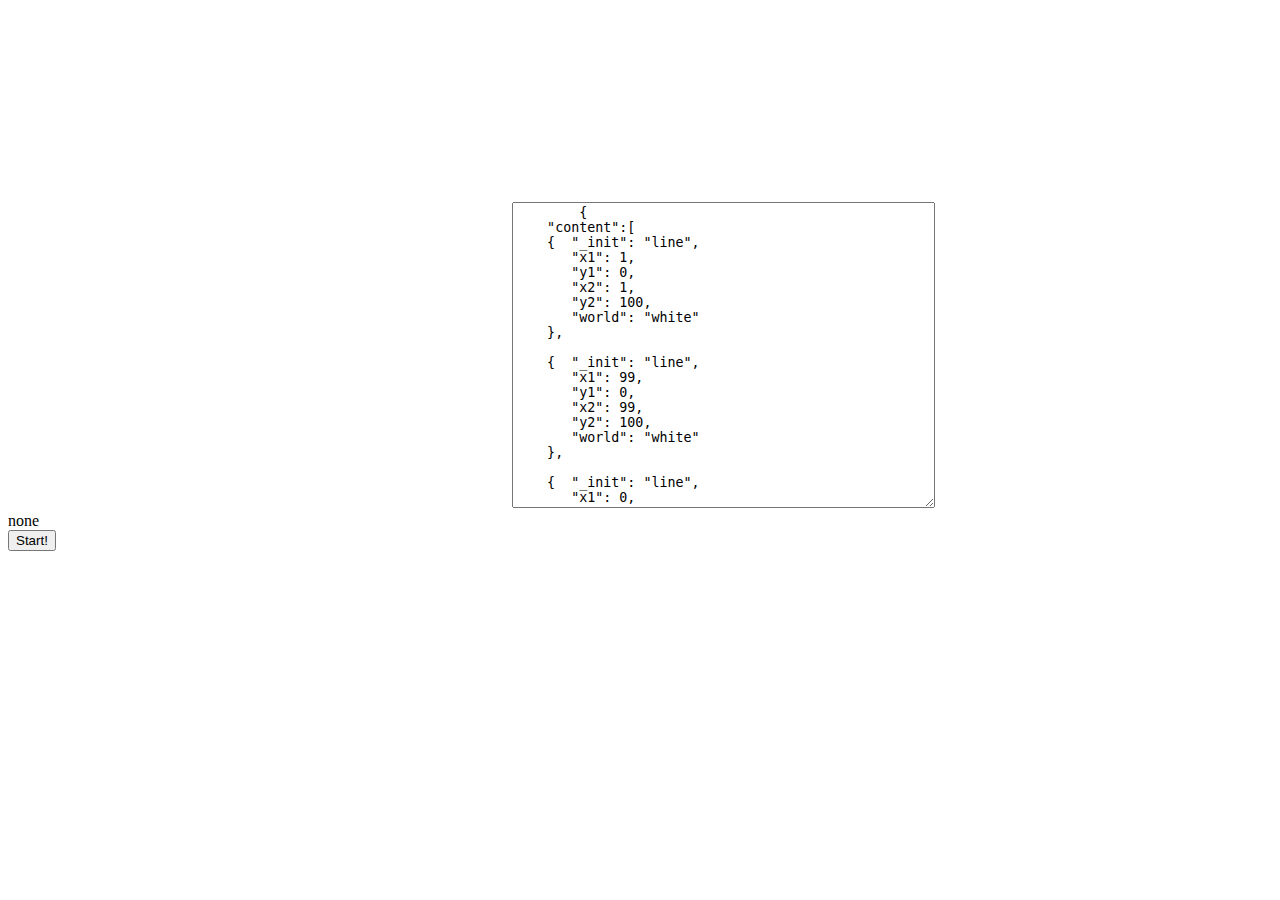
==== index.html @ 23dab077 "leveldesigner1" ====
<html>
  <head>
    <title>Plasma Gun</title>
	<meta name="viewport" content="width=device-width, initial-scale=1.0; maximum-scale=1.0; user-scalable=0;">
	<link rel="stylesheet" type="text/css" href="plasmagun.css">
  </head>
  <body>
  	<canvas id=myCanvas width=500 height=500 ></canvas>
	<textarea id=levelCode rows=20 cols=50 oninput="updateBoard()">	{
    "content":[
    {  "_init": "line",
       "x1": 1,
       "y1": 0,
       "x2": 1,
       "y2": 100,
       "world": "white"
    },

    {  "_init": "line",
       "x1": 99,
       "y1": 0,
       "x2": 99,
       "y2": 100,
       "world": "white"
    },

    {  "_init": "line",
       "x1": 0,
       "y1": 1,
       "x2": 100,
       "y2": 1,
       "world": "white"
    },

    {  "_init": "line",
       "x1": 0,
       "y1": 99,
       "x2": 100,
       "y2": 99,
       "world": "white"
    },
    {  "_init": "barrier",
       "x1": 80,
       "y1": 20,
       "x2": 20,
       "y2": 50,
       "world": "blue"
    },
	{  "_init": "ball",
       "x": 90,
       "y": 90,
       "vx": -50,
       "vy": -10,
       "world": "red"
    }


  ]
}</textarea>
<div id=parseStatus>none</div>
<button onclick="start()">Start!</button>
  </body>
   
  <script src="util.js"></script>  
  <script src="game.js"></script>  
  <script src="gamestatics.js"></script>  
  <script src="ball.js"></script>  
</html>
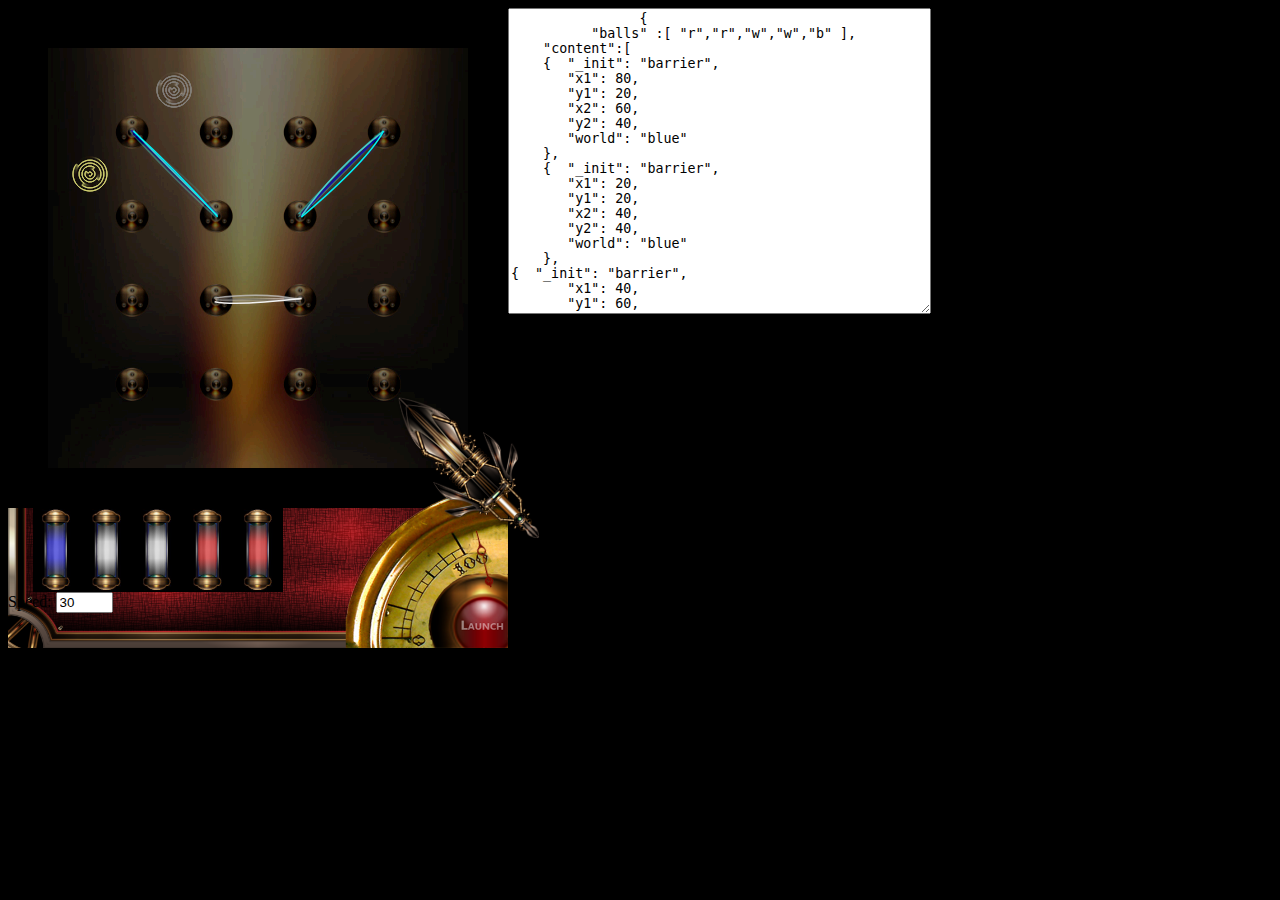
==== commit 19b7a403: "good controls mostly - ammo" ====
--- a/index.html
+++ b/index.html
@@ -4,65 +4,87 @@
 	<meta name="viewport" content="width=device-width, initial-scale=1.0; maximum-scale=1.0; user-scalable=0;">
 	<link rel="stylesheet" type="text/css" href="plasmagun.css">
   </head>
-  <body>
-  	<canvas id=myCanvas width=500 height=500 ></canvas>
-	<textarea id=levelCode rows=20 cols=50 oninput="updateBoard()">	{
+  <body onload="start()">
+    <div id=playarea>
+	<div id=boardarea>
+	<div id=overlay></div>	
+  	<img src="image/gun.png" id=gun>
+  	<div id=gamecanvasframe>
+	<canvas id=gamecanvas onmousedown="aimDown(event)" onmouseup="aimUp(event)"  onmousemove="aimDrag(event)" onmouseout="aimUp(event)"></canvas>
+	</div>
+	</div>
+<div id=ctlarea>
+<div id=ammodisplay>
+<div id=ammoslider>
+<div class=ammoframe><img src="image/ammocover.png"></div>
+<div class=ammoframe><img src="image/ammocover.png"></div>
+<div class=ammoframe><img src="image/ammocover.png"></div>
+<div class=ammoframe><img src="image/ammocover.png"></div>
+<div class=ammoframe><img src="image/ammocover.png"></div>
+<div class=ammoframe><img src="image/ammocover.png"></div>
+<div class=ammoframe><img src="image/ammocover.png"></div>
+<div class=ammoframe><img src="image/ammocover.png"></div>
+<div class=ammoframe><img src="image/ammocover.png"></div>
+</div>
+</div>
+Speed: <input type="text" id=speedctl size="4" value="30">
+<img onclick="fireGun()" id=firebutton src="image/firebutton.png">	
+<img id=spdneedle src="image/needle.png">	
+
+</div>
+</div>
+<div id=editor>
+	<textarea id=levelCode rows=20 cols=50 oninput="updateBoard()">		{
+	  "balls" :[ "r","r","w","w","b" ],
     "content":[
-    {  "_init": "line",
-       "x1": 1,
-       "y1": 0,
-       "x2": 1,
-       "y2": 100,
-       "world": "white"
-    },
-
-    {  "_init": "line",
-       "x1": 99,
-       "y1": 0,
-       "x2": 99,
-       "y2": 100,
-       "world": "white"
-    },
-
-    {  "_init": "line",
-       "x1": 0,
-       "y1": 1,
-       "x2": 100,
-       "y2": 1,
-       "world": "white"
-    },
-
-    {  "_init": "line",
-       "x1": 0,
-       "y1": 99,
-       "x2": 100,
-       "y2": 99,
-       "world": "white"
-    },
     {  "_init": "barrier",
        "x1": 80,
        "y1": 20,
-       "x2": 20,
-       "y2": 50,
+       "x2": 60,
+       "y2": 40,
        "world": "blue"
     },
-	{  "_init": "ball",
-       "x": 90,
-       "y": 90,
+    {  "_init": "barrier",
+       "x1": 20,
+       "y1": 20,
+       "x2": 40,
+       "y2": 40,
+       "world": "blue"
+    },
+{  "_init": "barrier",
+       "x1": 40,
+       "y1": 60,
+       "x2": 60,
+       "y2": 60,
+       "world": "white"
+    },
+	{  "_init": "target",
+       "x": 10,
+       "y": 30,
        "vx": -50,
        "vy": -10,
        "world": "red"
+    },
+    {  "_init": "target",
+       "x": 30,
+       "y": 10,
+       "vx": -50,
+       "vy": -10,
+       "world": "white"
     }
 
 
   ]
 }</textarea>
 <div id=parseStatus>none</div>
-<button onclick="start()">Start!</button>
+</div>
+<img src="image/back1.jpg" class=resource id=backdrop> 
+
   </body>
    
   <script src="util.js"></script>  
   <script src="game.js"></script>  
   <script src="gamestatics.js"></script>  
   <script src="ball.js"></script>  
+  <script src="target.js"></script>  
 </html>--- a/plasmagun.css
+++ b/plasmagun.css
@@ -0,0 +1,112 @@
+img.resource
+{
+  display:none;
+}
+
+body
+{
+background: #000;
+}
+
+#playarea
+{
+  float:left;
+  height: 100%;
+}
+
+#overlay
+{
+  position: absolute;
+  background-image: url("image/frame.png");
+  background-color: rgba(0,0,0,.05);
+  background-size: 100% 100%;
+  width:100%;
+  height:100%;
+  z-index: 100;
+  pointer-events: none;
+}
+
+#boardarea
+{
+  width:500px;
+  height:500px;
+  position: relative;
+}
+
+#gun
+{
+  position:absolute;
+  z-index: 2000;
+  width:40%;
+  height:20%;
+  bottom: 40px;
+  right: 40px;
+  pointer-events: none;
+}
+
+#gamecanvasframe
+{
+  z-index: 1;
+  position:relative;
+  padding: 40px;
+  
+}
+#gamecanvas
+{
+   width:  100%;
+}
+
+#ctlarea
+{
+  height: 140px;
+  position: relative;
+  background-image: url("image/ctlframe.png");
+  background-size: 100% 100%;
+}
+
+#firebutton {
+  height:120%;
+  position: absolute;
+  bottom:0;
+  right:0;
+}
+
+#spdneedle {
+  height:180%;
+  position: absolute;
+  bottom:0;
+  right:0;
+  transform: translate(50%,50%) rotate(-15deg);  
+}
+
+#ammodisplay
+{
+  position: relative;
+  width: 50%;
+  height: 60%;  
+  margin-left:5%;
+  overflow: hidden;  
+}
+
+#ammoslider
+{
+  position: relative;
+  width: 250%;
+  height: 100%;      
+  background: #000;
+}
+
+
+.ammoframe
+{
+  height: 100%;  
+  background: #C00;
+  position: relative;
+  float:right;
+}
+
+.ammoframe img
+{
+  height: 100%;  
+  
+}
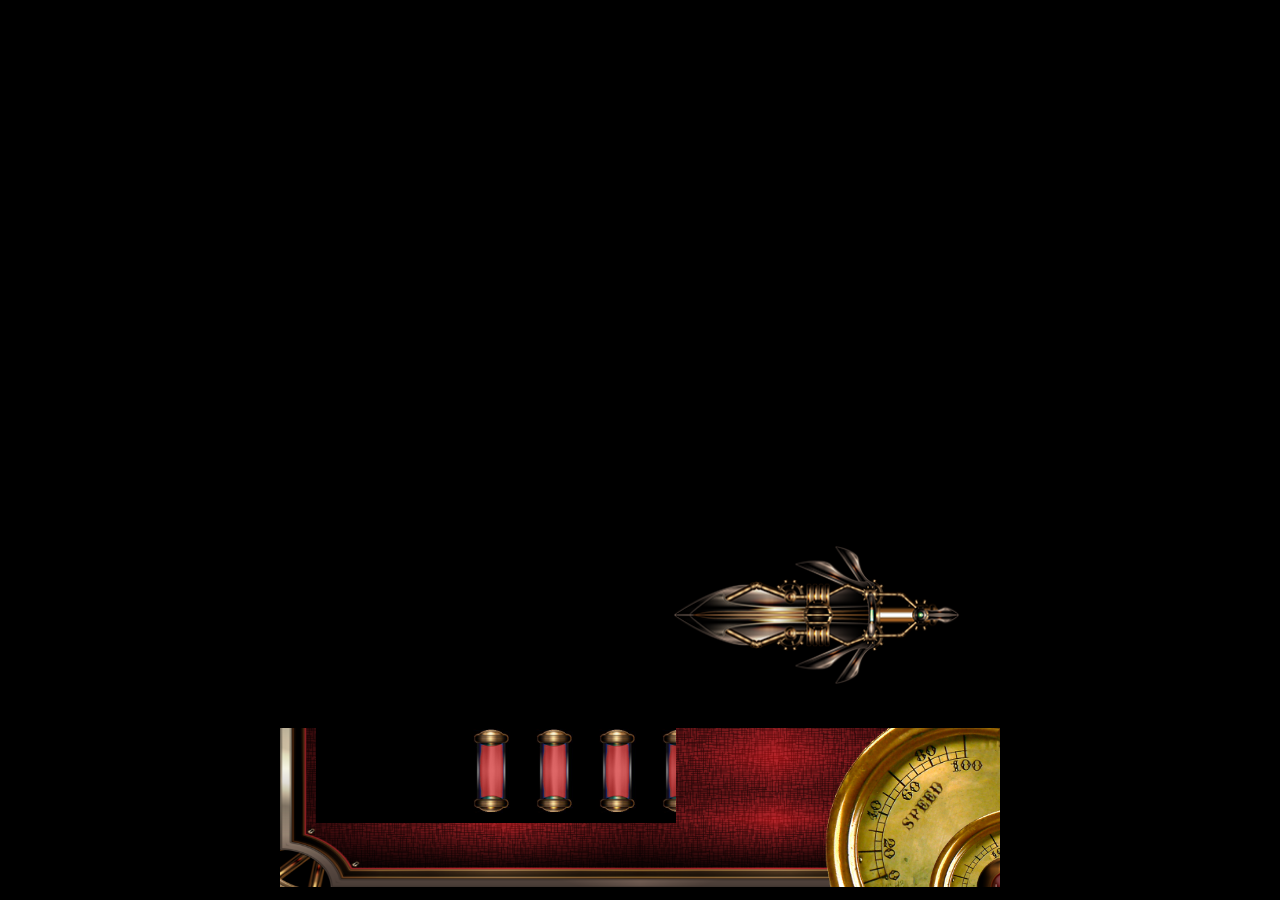
==== commit 7a640f04: "levels" ====
--- a/index.html
+++ b/index.html
@@ -1,15 +1,62 @@
 <html>
   <head>
-    <title>Plasma Gun</title>
+    <title>Phase Ball</title>
 	<meta name="viewport" content="width=device-width, initial-scale=1.0; maximum-scale=1.0; user-scalable=0;">
 	<link rel="stylesheet" type="text/css" href="plasmagun.css">
   </head>
   <body onload="start()">
-    <div id=playarea>
+  
+<div id=editor>
+	<textarea id=levelCode rows=20 cols=50 oninput="fitBoard()">	{
+	  "balls" :[ "r","r","w","w","b" ],
+    "content":[
+    {  "_init": "barrier",
+       "x1": 80,
+       "y1": 20,
+       "x2": 60,
+       "y2": 40,
+       "world": "blue"
+    },
+    {  "_init": "barrier",
+       "x1": 20,
+       "y1": 20,
+       "x2": 40,
+       "y2": 40,
+       "world": "blue"
+    },
+{  "_init": "barrier",
+       "x1": 40,
+       "y1": 60,
+       "x2": 60,
+       "y2": 60,
+       "world": "white"
+    },
+	{  "_init": "target",
+       "x": 10,
+       "y": 30,
+       "vx": -50,
+       "vy": -10,
+       "world": "red"
+    },
+    {  "_init": "target",
+       "x": 30,
+       "y": 10,
+       "vx": -50,
+       "vy": -10,
+       "world": "white"
+    }
+
+
+  ]
+}	</textarea>
+<div id=parseStatus>none</div>
+</div>
+	<div id=wholespace>
+	<div id=playarea>
 	<div id=boardarea>
 	<div id=overlay></div>	
-  	<img src="image/gun.png" id=gun>
-  	<div id=gamecanvasframe>
+	<img src="image/gun.png" id=gun>
+	<div id=gamecanvasframe>
 	<canvas id=gamecanvas onmousedown="aimDown(event)" onmouseup="aimUp(event)"  onmousemove="aimDrag(event)" onmouseout="aimUp(event)"></canvas>
 	</div>
 	</div>
@@ -25,65 +72,254 @@
 <div class=ammoframe><img src="image/ammocover.png"></div>
 <div class=ammoframe><img src="image/ammocover.png"></div>
 <div class=ammoframe><img src="image/ammocover.png"></div>
-</div>
-</div>
-Speed: <input type="text" id=speedctl size="4" value="30">
+<div class=ammoframe><img src="image/ammocover.png"></div>
+<div class=ammoframe><img src="image/ammocover.png"></div>
+<div class=ammoframe><img src="image/ammocover.png"></div>
+</div>
+</div>
 <img onclick="fireGun()" id=firebutton src="image/firebutton.png">	
+<img id=spddial src="image/spddial.png" onmousedown="spdDown(event)" onmouseup="spdUp(event)"  onmousemove="spdDrag(event)" onmouseout="spdUp(event)">	
 <img id=spdneedle src="image/needle.png">	
-
-</div>
-</div>
-<div id=editor>
-	<textarea id=levelCode rows=20 cols=50 oninput="updateBoard()">		{
-	  "balls" :[ "r","r","w","w","b" ],
-    "content":[
-    {  "_init": "barrier",
-       "x1": 80,
+</div>
+</div>
+</div>
+	
+<img src="image/back1.jpg" class=resource id=backdrop> 
+
+<div id=lev1 class=leveldef>
+	{
+	  "balls" :[ "w","w","w","w","w","w","w" ],
+    "content":[
+    {  "_init": "barrier",
+       "x1": 60,
        "y1": 20,
        "x2": 60,
        "y2": 40,
-       "world": "blue"
+       "world": "white"
     },
     {  "_init": "barrier",
        "x1": 20,
+       "y1": 40,
+       "x2": 60,
+       "y2": 40,
+       "world": "white"
+    },
+	{  "_init": "target",
+       "x": 40,
+       "y": 60,
+       "world": "blue"
+    },
+    {  "_init": "target",
+       "x": 30,
+       "y": 10,
+       "world": "blue"
+    }, {  "_init": "target",
+       "x": 80,
+       "y": 50,
+       "world": "blue"
+    },
+ {  "_init": "target",
+       "x": 20,
+       "y": 80,
+       "world": "blue"
+    }
+
+
+
+  ]
+}	
+</div>
+
+<div id=lev2 class=leveldef>
+	{
+	  "balls" :[ "w","w","w","w","w","w","w" ],
+    "content":[
+    {  "_init": "barrier",
+       "x1": 60,
+       "y1": 20,
+       "x2": 60,
+       "y2": 60,
+       "world": "white"
+    },
+    {  "_init": "barrier",
+       "x1": 40,
        "y1": 20,
        "x2": 40,
-       "y2": 40,
+       "y2": 60,
+       "world": "white"
+    },
+
+    {  "_init": "barrier",
+       "x1": 40,
+       "y1": 80,
+       "x2": 60,
+       "y2": 60,
+       "world": "white"
+    },
+
+   {"_init": "barrier",
+       "x1": 60,
+       "y1": 0,
+       "x2": 40,
+       "y2": 20,
+       "world": "white"
+    },
+	{  "_init": "target",
+       "x": 80,
+       "y": 60,
+       "world": "red"
+    },
+    {  "_init": "target",
+       "x": 50,
+       "y": 50,
+       "world": "red"
+    }, {  "_init": "target",
+       "x": 50,
+       "y": 30,
+       "world": "red"
+    },
+ {  "_init": "target",
+       "x": 20,
+       "y": 70,
+       "world": "red"
+    }
+
+
+
+  ]
+}	
+</div>
+<div id=lev3 class=leveldef>
+	{
+	  "balls" :[ "b","r","b","r","b","r"],
+    "content":[
+	{  "_init": "target",
+       "x": 20,
+       "y": 30,
+       "world": "red"
+    },
+    {  "_init": "target",
+       "x": 82,
+       "y": 35,
+       "world": "red"
+    }, {  "_init": "target",
+       "x": 50,
+       "y": 30,
+       "world": "blue"
+    },
+ {  "_init": "target",
+       "x": 50,
+       "y": 70,
+       "world": "blue"
+    }
+  ]
+}	
+</div>
+<div id=lev4 class=leveldef>
+	{
+	  "balls" :[ "r","b","w","r","b","w","r","b","w" ],
+    "content":[
+    {  "_init": "barrier",
+       "x1": 20,
+       "y1": 20,
+       "x2": 60,
+       "y2": 20,
+       "world": "blue"
+    },
+    {  "_init": "barrier",
+       "x1": 20,
+       "y1": 20,
+       "x2": 20,
+       "y2": 60,
        "world": "blue"
     },
 {  "_init": "barrier",
-       "x1": 40,
+       "x1": 60,
        "y1": 60,
-       "x2": 60,
-       "y2": 60,
-       "world": "white"
-    },
-	{  "_init": "target",
+       "x2": 20,
+       "y2": 60,
+       "world": "red"
+    },
+{  "_init": "barrier",
+       "x1": 60,
+       "y1": 20,
+       "x2": 60,
+       "y2": 60,
+       "world": "red"
+    },
+	{  "_init": "target",
+       "x": 50,
+       "y": 30,
+       "world": "red"
+    },
+    {  "_init": "target",
+       "x": 30,
+       "y": 50,
+       "world": "red"
+    }
+,	{  "_init": "target",
        "x": 10,
        "y": 30,
-       "vx": -50,
-       "vy": -10,
-       "world": "red"
+       "world": "blue"
     },
     {  "_init": "target",
        "x": 30,
        "y": 10,
-       "vx": -50,
-       "vy": -10,
-       "world": "white"
-    }
-
-
-  ]
-}</textarea>
-<div id=parseStatus>none</div>
-</div>
-<img src="image/back1.jpg" class=resource id=backdrop> 
+       "world": "blue"
+    }
+
+
+  ]
+}	
+</div>
+<div id=lev5 class=leveldef>
+	{
+	  "balls" :[ "brb","brb","brb","brb","brb","brb"],
+    "content":[
+    {  "_init": "barrier",
+       "x1": 0,
+       "y1": 60,
+       "x2": 60,
+       "y2": 0,
+       "world": "blue"
+    },
+    {  "_init": "barrier",
+       "x1": 0,
+       "y1": 100,
+       "x2": 100,
+       "y2": 0,
+       "world": "red"
+    },
+	{  "_init": "target",
+       "x": 40,
+       "y": 40,
+       "world": "white"
+    },
+ 	{  "_init": "target",
+       "x": 10,
+       "y": 30,
+       "world": "white"
+    },
+    {  "_init": "target",
+       "x": 30,
+       "y": 10,
+       "world": "white"
+    }
+
+
+  ]
+}	
+</div>
+<div id=lev6 class=leveldef>
+</div>
+
 
   </body>
    
   <script src="util.js"></script>  
   <script src="game.js"></script>  
+  <script src="control.js"></script>  
+  <script src="controls.js"></script>  
   <script src="gamestatics.js"></script>  
   <script src="ball.js"></script>  
   <script src="target.js"></script>  
--- a/plasmagun.css
+++ b/plasmagun.css
@@ -7,10 +7,16 @@
 {
 background: #000;
 }
-
+#wholespace
+{
+  width:100%;
+  height: 100%;
+}
 #playarea
 {
-  float:left;
+  margin-left:auto;
+  margin-right:auto;
+  width: 200px;
   height: 100%;
 }
 
@@ -28,8 +34,8 @@
 
 #boardarea
 {
-  width:500px;
-  height:500px;
+  width:100%;
+  height:200px;
   position: relative;
 }
 
@@ -58,13 +64,23 @@
 
 #ctlarea
 {
-  height: 140px;
+  height: 18%;
   position: relative;
   background-image: url("image/ctlframe.png");
   background-size: 100% 100%;
+  overflow:hidden;
 }
 
 #firebutton {
+  height: 60%;
+  position: absolute;
+  bottom:-8%;
+  right:-3%;
+  z-index:1000;
+}
+
+
+#spddial {
   height:120%;
   position: absolute;
   bottom:0;
@@ -72,11 +88,11 @@
 }
 
 #spdneedle {
-  height:180%;
+  height:20%;
   position: absolute;
   bottom:0;
   right:0;
-  transform: translate(50%,50%) rotate(-15deg);  
+  pointer-events: none;  
 }
 
 #ammodisplay
@@ -96,10 +112,16 @@
   background: #000;
 }
 
+#editor {
+float:right;
+background: #ccf;
+display: none;
+}
 
 .ammoframe
 {
-  height: 100%;  
+  height: 90%;  
+  width: 7%;
   background: #C00;
   position: relative;
   float:right;
@@ -108,5 +130,10 @@
 .ammoframe img
 {
   height: 100%;  
-  
+  width: 100%;
+  display: inline;  
 }
+
+.leveldef {
+  display:none;
+}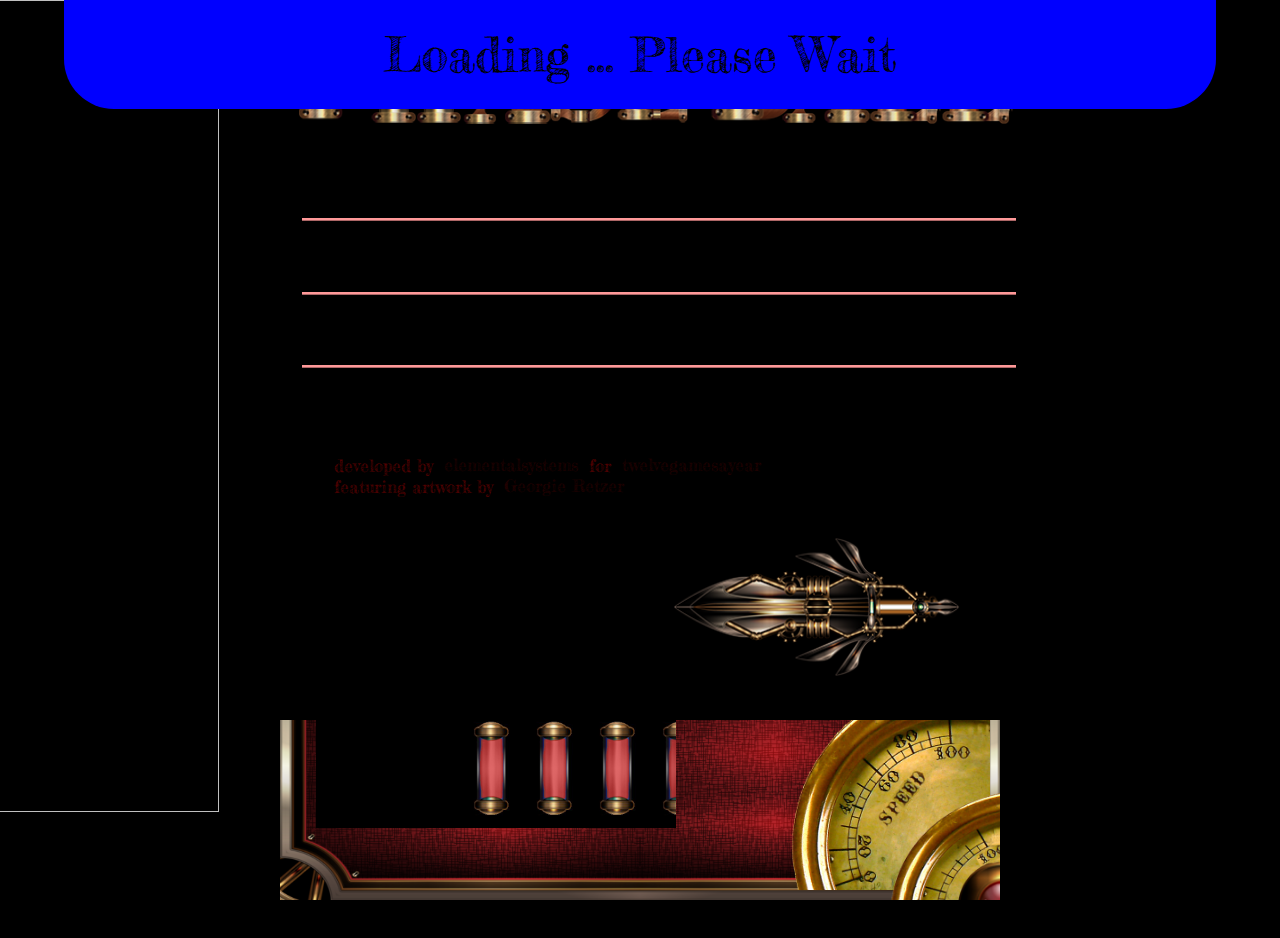
==== commit 9e142f95: "new displays and some new levels" ====
--- a/index.html
+++ b/index.html
@@ -1,13 +1,14 @@
 <html>
   <head>
     <title>Phase Ball</title>
-	<meta name="viewport" content="width=device-width, initial-scale=1.0; maximum-scale=1.0; user-scalable=0;">
+	<meta name="viewport" content="width=device-width, initial-scale=1, maximum-scale=1, user-scalable=0">
+    <link href='http://fonts.googleapis.com/css?family=Fredericka+the+Great' rel='stylesheet' type='text/css'>
 	<link rel="stylesheet" type="text/css" href="plasmagun.css">
   </head>
-  <body onload="start()">
+  <body onload="start()" onresize="fitBoard()">
   
 <div id=editor>
-	<textarea id=levelCode rows=20 cols=50 oninput="fitBoard()">	{
+	<textarea id=levelCode rows=30 cols=30 oninput="editorUpdate()">	{
 	  "balls" :[ "r","r","w","w","b" ],
     "content":[
     {  "_init": "barrier",
@@ -17,32 +18,10 @@
        "y2": 40,
        "world": "blue"
     },
-    {  "_init": "barrier",
-       "x1": 20,
-       "y1": 20,
-       "x2": 40,
-       "y2": 40,
-       "world": "blue"
-    },
-{  "_init": "barrier",
-       "x1": 40,
-       "y1": 60,
-       "x2": 60,
-       "y2": 60,
-       "world": "white"
-    },
-	{  "_init": "target",
-       "x": 10,
-       "y": 30,
-       "vx": -50,
-       "vy": -10,
-       "world": "red"
-    },
-    {  "_init": "target",
+    
+	{  "_init": "target",
        "x": 30,
        "y": 10,
-       "vx": -50,
-       "vy": -10,
        "world": "white"
     }
 
@@ -52,12 +31,89 @@
 <div id=parseStatus>none</div>
 </div>
 	<div id=wholespace>
-	<div id=playarea>
+	<div id=hinttext>
+	Loading ... Please Wait
+	</div>
+	<img id=titlelogo src="image/title.png">
+	<div id=levelselector class=overlay>	
+	  <div id=chapter0 class='chapter active'>
+	  <img id=titlelogoh src="image/title_h.png">
+	  <p/>	  
+	  <a class=chaplink href="javascript:void(0)" onclick="showChapter(1);"><span>1 Schooling</span><span class="subdesc">Learn to play</span></a>
+	  <a class=chaplink href="javascript:void(0)" onclick="showChapter(2);"><span>2 Exploration</span><span class="subdesc">Tour the problem space</span></a>
+	  <a class=chaplink href="javascript:void(0)" onclick="showChapter(3);"><span>3 Hardship</span><span class="subdesc">Some tough levels</span></a>	  
+	  <p/>
+	  <p/>
+	  <p/>
+	  <p/>
+	  <p/>
+	  <p/>
+	  
+	  <div id=credits> 
+	  <div>developed by <a href='http://elementalsystems.co.za' target="_blank">elementalsystems</a> for <a href='http://twelvegamesayear.blogspot.com/' target="_blank">twelvegamesayear</a> </div>
+	  <div> featuring artwork by <a href='http://illustratorg.deviantart.com/' target="_blank">Georgie Retzer</a></div>
+	  </div>
+	  
+	</div>
+	<div id=chapter1 class='chapter'>
+	  <h1>Schooling</h1>
+	  <a class=levlink href="javascript:void(0)" onclick="startLevel(11);">1.1 Targets</a>
+	  <a class=levlink href="javascript:void(0)" onclick="startLevel(12);">1.2 Thread the Needle</a>
+	  <a class=levlink  href="javascript:void(0)" onclick="startLevel(13);">1.3 Colour Phase</a>
+	  <a class=levlink  href="javascript:void(0)" onclick="startLevel(14);">1.4 Colour Lore</a>
+	  <a class=levlink  href="javascript:void(0)" onclick="startLevel(15);">1.5 Timing Matters</a>
+	  <a class=levlink  href="javascript:void(0)" onclick="startLevel(16);">1.6 Cruise Control</a>
+	  <a class=levlink  href="javascript:void(0)" onclick="startLevel(17);">1.7 Coloured Stripes</a>	  
+	  <a class=levlink  href="javascript:void(0)" onclick="startLevel(18);">1.8 ???</a>
+	  <a class=levlink  href="javascript:void(0)" onclick="startLevel(19);">1.9 ???</a>
+	  
+	  <p/>
+	  <a id=mainmenu href="javascript:void(0)" onclick="showChapter(0);">Main Menu</a>	  	  
+	</div>
+	<div id=chapter2 class='chapter'>
+	  <h1>Exploration</h1>
+	  <a id=lev1link class=levlink href="javascript:void(0)" onclick="startLevel(21);">2.1 Maze</a>
+	  <a id=lev1link class=levlink href="javascript:void(0)" onclick="startLevel(22);">2.2 Swordplay</a>	  
+	  <a id=lev1link class=levlink href="javascript:void(0)" onclick="startLevel(23);">2.3 ???</a>	  
+	  <a id=lev1link class=levlink href="javascript:void(0)" onclick="startLevel(24);">2.4 Time Tunnel</a>	  
+	  <a id=lev1link class=levlink href="javascript:void(0)" onclick="startLevel(25);">2.5 Wall Hue</a>	  
+	  <a id=lev1link class=levlink href="javascript:void(0)" onclick="startLevel(26);">2.6 Locked Room</a>	  
+	  <a id=lev1link class=levlink href="javascript:void(0)" onclick="startLevel(27);">2.7 ???</a>	  
+	  <a id=lev1link class=levlink href="javascript:void(0)" onclick="startLevel(28);">2.8 Grid Colours</a>	  
+	  <a id=lev1link class=levlink href="javascript:void(0)" onclick="startLevel(29);">2.9 The Cage</a>	  
+	  <p/>
+	  <a id=mainmenu href="javascript:void(0)" onclick="showChapter(0);">Main Menu</a>	  	  
+	</div>
+	<div id=chapter3 class='chapter'>
+	  <h1>Hardship</h1>
+	  <a id=lev1link class=levlink href="javascript:void(0)" onclick="startLevel(31);">3.1 ???</a>
+	  <a id=lev1link class=levlink href="javascript:void(0)" onclick="startLevel(32);">3.2 ???</a>	  
+	  <a id=lev1link class=levlink href="javascript:void(0)" onclick="startLevel(33);">3.3 ???</a>	  
+	  <a id=lev1link class=levlink href="javascript:void(0)" onclick="startLevel(34);">3.4 ???</a>	  
+	  <a id=lev1link class=levlink href="javascript:void(0)" onclick="startLevel(35);">3.5 ???</a>	  
+	  <a id=lev1link class=levlink href="javascript:void(0)" onclick="startLevel(36);">3.6 ???</a>	  
+	  <a id=lev1link class=levlink href="javascript:void(0)" onclick="startLevel(37);">3.7 ???</a>	  
+	  <a id=lev1link class=levlink href="javascript:void(0)" onclick="startLevel(38);">3.8 ???</a>	  
+	  <a id=lev1link class=levlink href="javascript:void(0)" onclick="startLevel(39);">3.9 ???</a>	  
+	  <p/>
+	  <a id=mainmenu href="javascript:void(0)" onclick="showChapter(0);">Main Menu</a>	  	  
+	</div>
+	</div>
+	<div id=gamesummary class="overlay hidden">	
+	  <h2>Level Over</h2>
+	  <h2 id=gs_result>Completed with 4 Balls.</h2>
+	  <h2 id=gs_medal> You got a Gold Medal </h2>
+	  <h3 id=gs_nexttarget>Your previous best score is 3 (Gold Medal)</h3>
+	  <a id=replay  href="javascript:void(0)" onclick="startLevel(levNumber);">Replay Level</a>
+	  <a id=levmenu href="javascript:void(0)" onclick="showChapter(Math.floor(levNumber/10));">Level Menu</a>	  	  
+	  <a id=mainmenu href="javascript:void(0)" onclick="showChapter(0);">Main Menu</a>	  	  
+	</div>
+	<div id=playarea>	
 	<div id=boardarea>
 	<div id=overlay></div>	
 	<img src="image/gun.png" id=gun>
 	<div id=gamecanvasframe>
-	<canvas id=gamecanvas onmousedown="aimDown(event)" onmouseup="aimUp(event)"  onmousemove="aimDrag(event)" onmouseout="aimUp(event)"></canvas>
+	<canvas id=gamecanvas onmousedown="aimDown(event)" onmouseup="aimUp(event)"  onmousemove="aimDrag(event)" onmouseout="aimUp(event)" ontouchstart="aimDown(event)" ontouchend="aimUp(event)"  ontouchmove="aimDrag(event)" ontouchcancel="aimUp(event)"></canvas>
 	</div>
 	</div>
 <div id=ctlarea>
@@ -78,7 +134,7 @@
 </div>
 </div>
 <img onclick="fireGun()" id=firebutton src="image/firebutton.png">	
-<img id=spddial src="image/spddial.png" onmousedown="spdDown(event)" onmouseup="spdUp(event)"  onmousemove="spdDrag(event)" onmouseout="spdUp(event)">	
+<img id=spddial src="image/spddial.png" onmousedown="spdDown(event)" onmouseup="spdUp(event)"  onmousemove="spdDrag(event)" onmouseout="spdUp(event)" ontouchstart="spdDown(event)" ontouchend="spdUp(event)"  ontouchmove="spdDrag(event)" ontouchcancel="spdUp(event)">	
 <img id=spdneedle src="image/needle.png">	
 </div>
 </div>
@@ -86,9 +142,17 @@
 	
 <img src="image/back1.jpg" class=resource id=backdrop> 
 
-<div id=lev1 class=leveldef>
+<div id=lev11 class=leveldef>
 	{
 	  "balls" :[ "w","w","w","w","w","w","w" ],
+	  "medals":[ 1 ,2 ,4],
+	  "hints" :{
+	    "start": ["Aim the cannon in the bottom right by touching anywhere on the game board"],
+		"aim":  ["The idea is to hit all the rotating targets with a phase ball.","Press the Launch button in the bottom right corner to fire a Phase Ball"],
+		"fire": [""],
+		"targethit": ["That is the idea; now hit the rest of the targets","Just a few targets more to go...",""],
+		"firecomplete": ["You must hit all the targets with as few balls as possible.", "" , "You can limited your ammunition to the left.",""]
+	  },
     "content":[
     {  "_init": "barrier",
        "x1": 60,
@@ -130,9 +194,15 @@
 }	
 </div>
 
-<div id=lev2 class=leveldef>
+<div id=lev12 class=leveldef>
 	{
-	  "balls" :[ "w","w","w","w","w","w","w" ],
+	  "balls" :[ "w","w","w","w","w","w" ],
+	  "medals":[ 1 ,2 ,4],
+	  "hints" :{
+	    "start": ["Use the barriers and edges to boune the plasma ball."],
+		"aim":  ["","Touch the playing area far from the gun for a more accurate aim.",""],
+		"fire": [""]
+	  },
     "content":[
     {  "_init": "barrier",
        "x1": 60,
@@ -189,9 +259,17 @@
   ]
 }	
 </div>
-<div id=lev3 class=leveldef>
+<div id=lev13 class=leveldef>
 	{
 	  "balls" :[ "b","r","b","r","b","r"],
+	  "medals":[ 2 ,3 ,4],
+	  
+	  "hints" :{
+	    "start": ["Colours matter; red objects only interact with red objects; blue with blue."],
+		"aim":  ["So you can only hit blue targets with a blue ball",""],
+		"fire": [""],
+		"firecomplete": ["You can see the next colour balls coming up in the ammo slider at the bottom.", "" ]
+	  },
     "content":[
 	{  "_init": "target",
        "x": 20,
@@ -215,9 +293,16 @@
   ]
 }	
 </div>
-<div id=lev4 class=leveldef>
+<div id=lev14 class=leveldef>
 	{
 	  "balls" :[ "r","b","w","r","b","w","r","b","w" ],
+	  "medals":[ 1 ,2 ,5],
+	  
+	  "hints" :{
+	    "start": ["Barriers can be coloured too!"],
+		"aim":  [""],
+		"firecomplete": ["", "" , "White plasma balls interact with all other colours.",""]
+	  },
     "content":[
     {  "_init": "barrier",
        "x1": 20,
@@ -272,22 +357,190 @@
   ]
 }	
 </div>
-<div id=lev5 class=leveldef>
+<div id=lev15 class=leveldef>
 	{
-	  "balls" :[ "brb","brb","brb","brb","brb","brb"],
-    "content":[
-    {  "_init": "barrier",
+	  "balls" :[ "w","w","w","w","w","w" ],
+	  "medals":[ 1 ,2 ,4],
+	  
+	  "hints" :{
+	    "start": ["When you fire the ball can be important."],
+		"aim":  [""]
+	  },
+    "content":[
+    {  "_init": "barrier",
+       "x1": 40,
+       "y1": 20,
+       "x2": 20,
+       "y2": 40,
+       "world": "white",
+"flashpattern": {
+ "on": 1000,
+  "off":1000,
+   "offset": 1000
+}
+    },
+    {  "_init": "barrier",
+       "x1": 40,
+       "y1": 60,
+       "x2": 20,
+       "y2": 40,
+       "world": "white"
+
+    },
+    {  "_init": "barrier",
+       "x1": 80,
+       "y1": 0,
+       "x2": 100,
+       "y2": 20,
+       "world": "blue"
+
+    },
+ {  "_init": "barrier",
+       "x1": 20,
+       "y1": 0,
+       "x2": 0,
+       "y2": 40,
+       "world": "blue"
+
+    },
+{  "_init": "barrier",
        "x1": 0,
-       "y1": 60,
-       "x2": 60,
-       "y2": 0,
-       "world": "blue"
+       "y1": 80,
+       "x2": 20,
+       "y2": 100,
+       "world": "blue"
+
+    },
+    {  "_init": "barrier",
+       "x1": 40,
+       "y1": 20,
+       "x2": 60,
+       "y2": 40,
+       "world": "white"
+    },
+    {  "_init": "barrier",
+       "x1": 40,
+       "y1": 60,
+       "x2": 60,
+       "y2": 40,
+       "world": "white",
+"flashpattern": {
+ "on": 1000, 
+  "off":1000,
+   "offset": 0
+}
+    }, 
+    
+     {  "_init": "target",
+       "x": 40,
+       "y": 40,
+       "world": "white"
+    },
+
+  {  "_init": "target",
+       "x": 20,
+       "y": 20,
+       "world": "white"
+    },
+
+  {  "_init": "target",
+       "x": 50,
+       "y": 10,
+       "world": "white"
+    }
+
+  ]
+}	
+</div>
+
+<div id=lev16 class=leveldef>
+	{
+	  "balls" :[ "w","w","w","w","w","w","w","w" ],
+	  "medals":[ 1 ,2 ,4],	  
+	  "hints" :{
+	    "start": ["You can adjust the launch speed of the ball."],
+		"aim":  ["Touch anywhere on the speed dial around the launch button to set the speed."],
+		"speed": [""]		
+	  },
+      "content":[
+    {  "_init": "barrier",
+       "x1": 20,
+       "y1": 100,
+       "x2": 100,
+       "y2": 20,
+       "world": "white",
+       "flashpattern": {
+         "on":  2000,
+         "off": 1000,
+         "offset": 0
+       }
     },
     {  "_init": "barrier",
        "x1": 0,
        "y1": 100,
        "x2": 100,
        "y2": 0,
+       "world": "white",
+       "flashpattern": {
+         "on":  2000,
+         "off": 1000,
+         "offset": 400
+       }
+    },
+    {  "_init": "barrier",
+       "x1": 80,
+       "y1": 0,
+       "x2": 0,
+       "y2": 80,
+       "world": "white",
+       "flashpattern": {
+         "on":  2000,
+         "off": 1000,
+         "offset": 800
+       }
+    },
+	{  "_init": "target",
+       "x": 30,
+       "y": 10,
+       "world": "white"
+    },
+    {  "_init": "target",
+       "x": 10,
+       "y": 30,
+       "world": "white"
+    },
+    {  "_init": "target",
+       "x": 50,
+       "y": 60,
+       "world": "white"
+    }
+     ]
+}
+</div>
+
+<div id=lev17 class=leveldef>
+	{
+	  "balls" :[ "brb","brb","brb","brb","brb","brb"],
+	  "medals":[ 1 ,2 ,4],	  
+	  "hints" :{
+	    "start": ["Some plasma balls change colour after they launch"],
+		"aim":  ["The speed of the launch will affect where the colour changes happen."],
+		"speed": [""]
+		
+	  },
+    "content":[
+    {  "_init": "barrier",
+       "x1": 0,
+       "y1": 60,
+       "x2": 60,
+       "y2": 0,
+       "world": "blue"
+    },
+    {  "_init": "barrier",
+       "x1": 0,
+       "y1": 100,
+       "x2": 100,
+       "y2": 0,
        "world": "red"
     },
 	{  "_init": "target",
@@ -305,22 +558,560 @@
        "y": 10,
        "world": "white"
     }
+  ]
+}		
+</div>
+
+
+
+
+
+
+
+
+
+<div id=lev21 class=leveldef>
+			{
+	  "balls" :[ "r","r","w","w","b" ],
+	  "medals": [1,2,3],
+    "content":[
+    {  "_init": "barrier",
+       "x1": 80,
+       "y1": 20,
+       "x2": 80,
+       "y2": 40,
+       "world": "white"
+    },
+    {  "_init": "barrier",
+       "x1": 80,
+       "y1": 20,
+       "x2": 20,
+       "y2": 20,
+       "world": "white"
+    },
+    {  "_init": "barrier",
+       "x1": 20,
+       "y1": 60,
+       "x2": 60,
+       "y2": 60,
+       "world": "white"
+    },
+    {  "_init": "barrier",
+       "x1": 90,
+       "y1": 50,
+       "x2": 80,
+       "y2": 60,
+       "world": "white"
+    },
+    {  "_init": "barrier",
+       "x1": 40,
+       "y1": 40,
+       "x2": 0,
+       "y2": 40,
+       "world": "white"
+    },
+    {  "_init": "barrier",
+       "x1": 60,
+       "y1": 80,
+       "x2": 40,
+       "y2": 100,
+       "world": "white"
+    },
+    
+	{  "_init": "target",
+       "x": 50,
+       "y": 80,
+       "world": "white"
+    },
+{  "_init": "target",
+       "x": 90,
+       "y": 20,
+       "world": "white"
+    },
+{  "_init": "target",
+       "x": 50,
+       "y": 30,
+       "world": "white"
+    }
 
 
   ]
 }	
 </div>
-<div id=lev6 class=leveldef>
-</div>
-
+
+<div id=lev22 class=leveldef>
+	{
+	  "balls" :[ "b","b","r","r","b","b","r","r","b","b"],
+"medals":[1,2,3],
+    "content":[
+    {  "_init": "barrier",
+       "x1": 40,
+       "y1": 60,
+       "x2": 60,
+       "y2": 40,
+       "world": "white"
+    },
+    {  "_init": "barrier",
+       "x1": 20,
+       "y1": 20,
+       "x2": 60,
+       "y2": 60,
+       "world": "white"
+    },
+
+    {  "_init": "barrier",
+       "x1": 60,
+       "y1": 0,
+       "x2": 100,
+       "y2": 20,
+       "world": "blue"
+    },
+    {  "_init": "barrier",
+       "x1": 0,
+       "y1": 60,
+       "x2": 20,
+       "y2": 100,
+       "world": "red"
+    },
+    
+	{  "_init": "target",
+       "x": 30,
+       "y": 10,
+       "world": "white"
+    },
+	{  "_init": "target",
+       "x": 10,
+       "y": 30,
+       "world": "white"
+    },
+	{  "_init": "target",
+       "x": 30,
+       "y": 50,
+       "world": "white"
+    }
+
+
+  ]
+}	
+</div>
+<div id=lev24 class=leveldef>
+{
+	  "balls" :[ "w","w","w","w","w","w","w" ],
+	  "medals": [1,2,3],
+    "content":[
+    {  "_init": "barrier",
+       "x1": 40,
+       "y1": 20,
+       "x2": 80,
+       "y2": 60,
+       "world": "white"
+    },
+    {  "_init": "barrier",
+       "x1": 20,
+       "y1": 40,
+       "x2": 60,
+       "y2": 80,
+       "world": "white"
+    },
+    {  "_init": "barrier",
+       "x1": 40,
+       "y1": 20,
+       "x2": 60,
+       "y2": 20,
+       "world": "white"
+    },
+
+    {  "_init": "barrier",
+       "x1": 80,
+       "y1": 40,
+       "x2": 60,
+       "y2": 20,
+       "world": "white"
+    },
+    {  "_init": "barrier",
+       "x1": 80,
+       "y1": 40,
+       "x2": 80,
+       "y2": 60,
+       "world": "white"
+    },
+    {  "_init": "barrier",
+       "x1": 20,
+       "y1": 40,
+       "x2": 20,
+       "y2": 0,
+       "world": "white"
+    },
+    {  "_init": "barrier",
+       "x1": 60,
+       "y1": 80,
+       "x2": 40,
+       "y2": 100,
+       "world": "white"
+    },
+{  "_init": "barrier",
+       "x1": 100,
+       "y1": 0,
+       "x2": 0,
+       "y2": 100,
+       "flashpattern": {
+          "on": 1000, 
+          "off":500,
+          "offset": 0
+       },
+
+       "world": "blue"
+    },
+{  "_init": "barrier",
+       "x1": 20,
+       "y1": 40,
+       "x2": 40,
+       "y2": 20,
+       "flashpattern": {
+          "on": 1000, 
+          "off":1000,
+          "offset": 500
+       },
+
+       "world": "red"
+    },
+{  "_init": "barrier",
+       "x1": 80,
+       "y1": 60,
+       "x2": 60,
+       "y2": 80,
+       "flashpattern": {
+          "on": 1000, 
+          "off":1000,
+          "offset": 500
+       },
+
+       "world": "red"
+    },
+    
+	{  "_init": "target",
+       "x": 60,
+       "y": 60,
+       "world": "white"
+    },
+{  "_init": "target",
+       "x": 40,
+       "y": 40,
+       "world": "white"
+    },
+{  "_init": "target",
+       "x": 70,
+       "y": 10,
+       "world": "white"
+    }
+
+
+  ]
+}	
+</div>
+<div id=lev25 class=leveldef>
+			{
+	  "balls" :[ "r","b","r","b","r","b" ],
+	  "medals": [1,2,3],
+    "content":[
+    {  "_init": "barrier",
+       "x1": 80,
+       "y1": 20,
+       "x2": 20,
+       "y2": 80,
+       "flashpattern": {
+          "on": 2000, 
+          "off":2000,
+          "offset": 0
+       },
+
+       "world": "blue"
+    },
+{  "_init": "barrier",
+       "x1": 80,
+       "y1": 20,
+       "x2": 20,
+       "y2": 80,
+"flashpattern": {
+ "on": 2000, 
+  "off":2000,
+   "offset": 2000
+},
+
+       "world": "red"
+    },
+
+{  "_init": "barrier",
+       "x1": 40,
+       "y1": 0,
+       "x2": 0,
+       "y2": 40,
+
+       "world": "white"
+    },    
+	{  "_init": "target",
+       "x": 30,
+       "y": 30,
+       "world": "white"
+    },
+   
+	{  "_init": "target",
+       "x": 40,
+       "y": 20,
+       "world": "white"
+    },
+   
+	{  "_init": "target",
+       "x": 20,
+       "y": 40,
+       "world": "white"
+    }
+
+
+  ]
+}	
+</div>
+
+
+<div id=lev26 class=leveldef>
+	{
+	  "balls" :[  "wrbww","wbrww","b","r","b","r","b" ],
+    "medals":[1,2,4],
+    
+    "content":[
+    
+{  "_init": "barrier",
+       "x1": 60,
+       "y1": 20,
+       "x2": 60,
+       "y2": 60,
+       "world": "white"
+    },
+{  "_init": "barrier",
+       "x1": 20,
+       "y1": 60,
+       "x2": 60,
+       "y2": 60,
+       "world": "white"
+    },
+{  "_init": "barrier",
+       "x1": 20,
+       "y1": 20,
+       "x2": 40,
+       "y2": 20,
+       "world": "white"
+    },
+{  "_init": "barrier",
+       "x1": 20,
+       "y1": 20,
+       "x2": 20,
+       "y2": 40,
+       "world": "white"
+    },
+{  "_init": "barrier",
+       "x1": 20,
+       "y1": 40,
+       "x2": 20,
+       "y2": 60,
+       "world": "red"
+    }, 
+{  "_init": "barrier",
+       "x1": 40,
+       "y1": 20,
+       "x2": 60,
+       "y2": 20,
+       "world": "blue"
+    },
+
+{  "_init": "barrier",
+       "x1": 15, 
+       "y1": 0,
+       "x2": 0,
+       "y2": 20,
+       "world": "blue"
+    },  
+     
+	{  "_init": "target",
+       "x": 30,
+       "y": 10,
+       "world": "white"
+    },
+   
+	{  "_init": "target",
+       "x": 40,
+       "y": 40,
+       "world": "white"
+    },
+  
+	{  "_init": "target",
+       "x": 10,
+       "y": 30,
+       "world": "white"
+    }
+
+  ]
+}	
+</div>
+
+<div id=lev28 class=leveldef>
+		{
+	  "balls" :[ "rbbr","rbbr","rbb","bbr","rbb","bbr","rbb","bbr","rbb","bbr" ],
+	  "medals":[1,2,4],
+    
+    "content":[
+    {  "_init": "barrier",
+       "x1": 0,
+       "y1": 20,
+       "x2": 100,
+       "y2": 20,
+       "world": "blue"
+    },
+    {  "_init": "barrier",
+       "x1": 0,
+       "y1": 40,
+       "x2": 100,
+       "y2": 40,
+       "world": "blue"
+    },
+    {  "_init": "barrier",
+       "x1": 0,
+       "y1": 60,
+       "x2": 100,
+       "y2": 60,
+       "world": "blue"
+    },
+
+    {  "_init": "barrier",
+       "x1": 20,
+       "y1": 0,
+       "x2": 20,
+       "y2": 100,
+       "world": "red"
+    },
+    {  "_init": "barrier",
+       "x1": 40,
+       "y1": 0,
+       "x2": 40,
+       "y2": 100,
+       "world": "red"
+    },
+    {  "_init": "barrier",
+       "x1": 60,
+       "y1": 0,
+       "x2": 60,
+       "y2": 100,
+       "world": "red"
+    },
+
+    
+	{  "_init": "target",
+       "x": 30,
+       "y": 10,
+       "world": "white"
+    },
+{  "_init": "target",
+       "x": 10,
+       "y": 50,
+       "world": "white"
+    },
+{  "_init": "target",
+       "x": 50,
+       "y": 10,
+       "world": "white"
+    },
+{  "_init": "target",
+       "x": 10,
+       "y": 30,
+       "world": "white"
+    }
+
+
+  ]
+}	
+</div>
+
+<div id=lev29 class=leveldef>
+		{
+	  "balls" :[ "rbb","brr","rbb","brr","rbb","brr" ],
+    "medals":[2,3,4],
+    "content":[
+    {  "_init": "barrier",
+       "x1": 60,
+       "y1": 80,
+       "x2": 60,
+       "y2": 100,
+       "world": "blue"
+    },
+{  "_init": "barrier",
+       "x1": 80,
+       "y1": 60,
+       "x2": 100,
+       "y2": 60,
+       "world": "red"
+    },
+
+{  "_init": "barrier",
+       "x1": 60,
+       "y1": 20,
+       "x2": 20,
+       "y2": 60,
+       "world": "white"
+    },  {  "_init": "barrier",
+       "x1": 20,
+       "y1": 60,
+       "x2": 20,
+       "y2": 100,
+       "world": "red"
+    },
+{  "_init": "barrier",
+       "x1": 60,
+       "y1": 20,
+       "x2": 100,
+       "y2": 20,
+       "world": "blue"
+    },
+
+{  "_init": "barrier",
+       "x1": 80,
+       "y1": 60,
+       "x2": 60,
+       "y2": 80,
+       "world": "white"
+    },
+    
+	{  "_init": "target",
+       "x": 50,
+       "y": 50,
+       "world": "red"
+    },
+     {  "_init": "target",
+       "x": 90,
+       "y": 50,
+       "world": "blue"
+    },
+{  "_init": "target",
+       "x": 50,
+       "y": 10,
+       "world": "white"
+    },
+{  "_init": "target",
+       "x": 10,
+       "y": 50,
+       "world": "white"
+    }
+
+  ]
+}	
+</div>
 
   </body>
    
   <script src="util.js"></script>  
   <script src="game.js"></script>  
+  <script src="hints.js"></script>  
   <script src="control.js"></script>  
-  <script src="controls.js"></script>  
   <script src="gamestatics.js"></script>  
+  <script src="animator.js"></script>  
   <script src="ball.js"></script>  
   <script src="target.js"></script>  
 </html>--- a/plasmagun.css
+++ b/plasmagun.css
@@ -1,3 +1,5 @@
+
+
 img.resource
 {
   display:none;
@@ -5,12 +7,17 @@
 
 body
 {
+font-family: 'Fredericka the Great', cursive;
+margin:0;
 background: #000;
+overflow:hidden;
 }
 #wholespace
 {
   width:100%;
   height: 100%;
+  background-image: url("image/backtile.jpg");
+  
 }
 #playarea
 {
@@ -55,7 +62,7 @@
   z-index: 1;
   position:relative;
   padding: 40px;
-  
+  background:#000;
 }
 #gamecanvas
 {
@@ -64,7 +71,7 @@
 
 #ctlarea
 {
-  height: 18%;
+  height: 8%;
   position: relative;
   background-image: url("image/ctlframe.png");
   background-size: 100% 100%;
@@ -72,19 +79,26 @@
 }
 
 #firebutton {
-  height: 60%;
-  position: absolute;
-  bottom:-8%;
+  height: 75%;
+  position: absolute;
+  bottom:-12%;
   right:-3%;
   z-index:1000;
 }
 
+#firebutton.inprogress
+{
+   pointer-events: none;  
+   -webkit-animation: launchflash .5s infinite alternate;
+   animation: launchflash .5s infinite alternate;
+}
+
 
 #spddial {
   height:120%;
   position: absolute;
-  bottom:0;
-  right:0;
+  bottom:10px;
+  right:10px;
 }
 
 #spdneedle {
@@ -116,6 +130,7 @@
 float:right;
 background: #ccf;
 display: none;
+width: 20%;
 }
 
 .ammoframe
@@ -125,6 +140,20 @@
   background: #C00;
   position: relative;
   float:right;
+  top:0;  
+}
+
+.ammoframe.fired
+{
+  top: -75%;
+  transition: top 5s;  
+}
+
+.ammoframe.fired.eject
+{
+  top: -75%;
+  width: 0;
+  transition: width .5s;  
 }
 
 .ammoframe img
@@ -136,4 +165,152 @@
 
 .leveldef {
   display:none;
-}+}
+
+.overlay
+{
+  width:50%;
+  height:100%;
+  font-size:120%;
+  background-image: url("image/menuback.jpg");
+  background-size: 100% 100%;
+  font-family: 'Fredericka the Great', cursive;  
+  position: relative;
+  top: 0;
+  transition: top 1s;
+  position: absolute;
+  z-index:3000;  
+  padding: 1em;
+  
+}
+
+.overlay.hidden
+{
+  top: -120%;
+  transition: top 2s;
+ 
+}
+
+
+.overlay a
+{
+  display:block;
+  text-decoration:none;
+  color :#000;
+  padding: .2em;
+  margin: .1em;
+  
+}
+
+.overlay a:hover
+{
+  color: #000;
+  font-weight: bold;
+}
+
+#titlelogo
+{
+  z-index:3000;  
+  position: absolute;
+  height:95%;
+  right: 0;
+}
+
+#titlelogoh
+{
+  z-index:3000;  
+  width:100%;
+}
+
+@-webkit-keyframes hintflash {
+    0%   {opacity: 1;}
+    80%   {opacity: .9;}
+    100% {opacity:0.5;}
+}
+
+@keyframes hintflash {
+    0%   {opacity: 1;}
+    80%   {opacity: .9;}
+    100% {opacity:0.5;}
+}
+
+
+@-webkit-keyframes launchflash {
+    0%   {opacity: .9;}
+    100% {opacity:0;}
+}
+
+@keyframes launchflash {
+    0%   {opacity: .9;}
+    100% {opacity:0;}
+}
+
+#hinttext
+{
+  background: #00F;
+  font-size:300%;
+  text-align: center;
+  padding-top: 75px;
+  padding-bottom: 25px;
+  
+  top: -50px;
+  left: 5%;
+  position: absolute;
+  background-image: url("image/menuback.jpg");
+  background-size: 100% 100%;
+  width: 90%;
+  z-index: 3100;
+  border-radius: 50px;
+  transition: top 1s;
+
+   -webkit-animation: hintflash 2s linear infinite alternate;
+   animation: hintflash 2s linear infinite alternate;
+}
+
+#hinttext.hint {
+    font-size: 150%;
+	padding-top: 50px;
+    padding-bottom: 5px;
+  
+}
+
+#hinttext.hidden
+{
+  top:-100%;
+  transition: top 2s;
+
+}
+
+.chapter {
+  display:none;
+  
+}
+
+.chapter.active {
+  display:block;
+  
+}
+
+#credits a {
+  display:inline;
+  color: #200;
+  
+}
+
+#credits {
+  font-size: 90%;
+  color: #500;
+  margin-left: 2em;
+  margin-top: 5em;
+}
+
+a.chaplink {
+  font-size: 150%;
+  border-bottom: 3px ridge #F99;
+}
+
+a.chaplink  span.subdesc {
+  font-size:60%;
+  margin-left:5em;
+  display:block;
+}
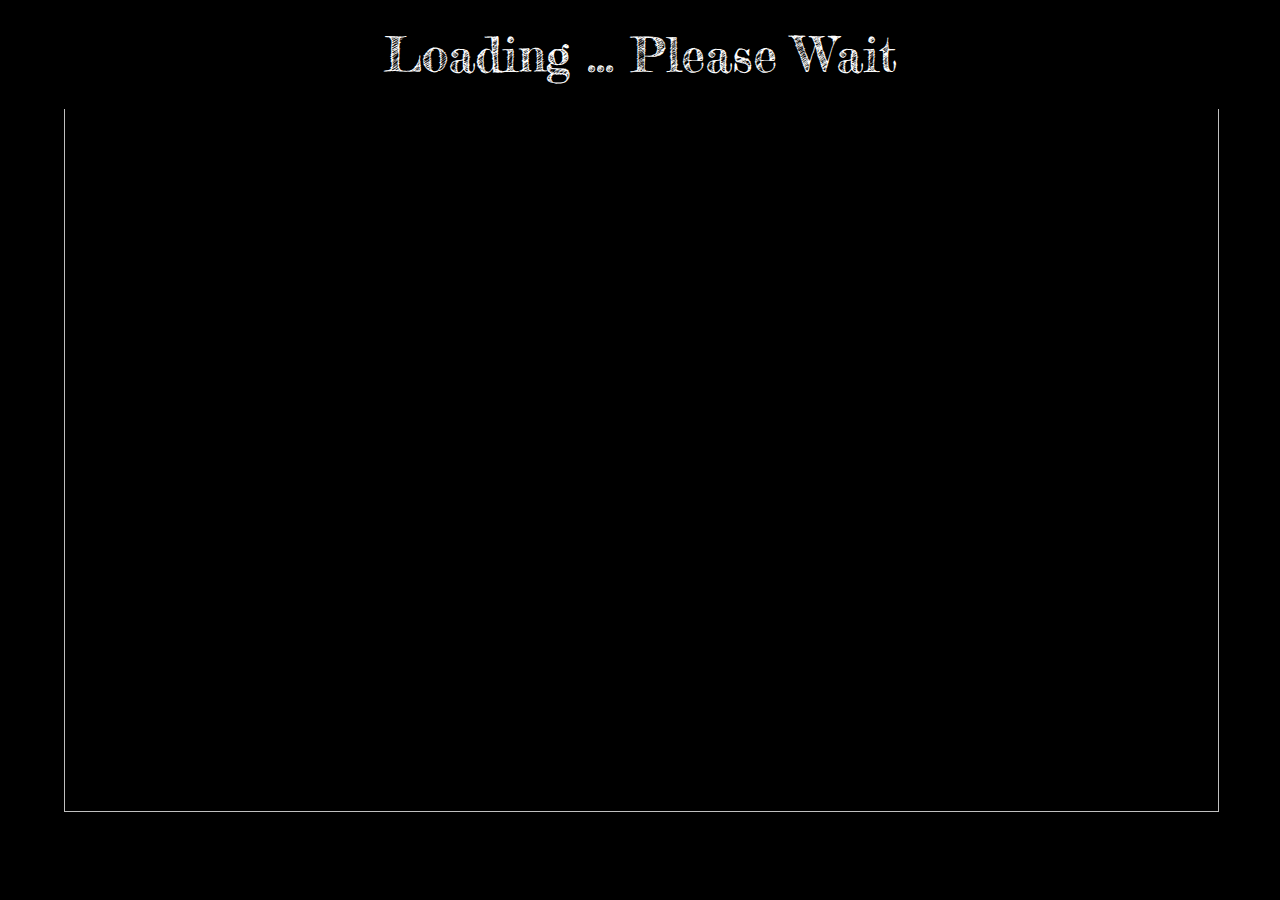
==== commit db2eaf9f: "final version" ====
--- a/index.html
+++ b/index.html
@@ -4,6 +4,16 @@
 	<meta name="viewport" content="width=device-width, initial-scale=1, maximum-scale=1, user-scalable=0">
     <link href='http://fonts.googleapis.com/css?family=Fredericka+the+Great' rel='stylesheet' type='text/css'>
 	<link rel="stylesheet" type="text/css" href="plasmagun.css">
+	<script>
+  (function(i,s,o,g,r,a,m){i['GoogleAnalyticsObject']=r;i[r]=i[r]||function(){
+  (i[r].q=i[r].q||[]).push(arguments)},i[r].l=1*new Date();a=s.createElement(o),
+  m=s.getElementsByTagName(o)[0];a.async=1;a.src=g;m.parentNode.insertBefore(a,m)
+  })(window,document,'script','//www.google-analytics.com/analytics.js','ga');
+
+  ga('create', 'UA-60046020-2', 'auto');
+  ga('send', 'pageview');
+
+</script>
   </head>
   <body onload="start()" onresize="fitBoard()">
   
@@ -35,8 +45,8 @@
 	Loading ... Please Wait
 	</div>
 	<img id=titlelogo src="image/title.png">
-	<div id=levelselector class=overlay>	
-	  <div id=chapter0 class='chapter active'>
+	<div id=levelselector class="overlay hidden">	
+	  <div id=chapter0 class='chapter'>
 	  <img id=titlelogoh src="image/title_h.png">
 	  <p/>	  
 	  <a class=chaplink href="javascript:void(0)" onclick="showChapter(1);"><span>1 Schooling</span><span class="subdesc">Learn to play</span></a>
@@ -57,44 +67,44 @@
 	</div>
 	<div id=chapter1 class='chapter'>
 	  <h1>Schooling</h1>
-	  <a class=levlink href="javascript:void(0)" onclick="startLevel(11);">1.1 Targets</a>
-	  <a class=levlink href="javascript:void(0)" onclick="startLevel(12);">1.2 Thread the Needle</a>
-	  <a class=levlink  href="javascript:void(0)" onclick="startLevel(13);">1.3 Colour Phase</a>
-	  <a class=levlink  href="javascript:void(0)" onclick="startLevel(14);">1.4 Colour Lore</a>
-	  <a class=levlink  href="javascript:void(0)" onclick="startLevel(15);">1.5 Timing Matters</a>
-	  <a class=levlink  href="javascript:void(0)" onclick="startLevel(16);">1.6 Cruise Control</a>
-	  <a class=levlink  href="javascript:void(0)" onclick="startLevel(17);">1.7 Coloured Stripes</a>	  
-	  <a class=levlink  href="javascript:void(0)" onclick="startLevel(18);">1.8 ???</a>
-	  <a class=levlink  href="javascript:void(0)" onclick="startLevel(19);">1.9 ???</a>
+	  <a class=levlink href="javascript:void(0)" data-lev=11 onclick="startLevel(this);">1.1 Targets</a>
+	  <a class=levlink href="javascript:void(0)" data-lev=12 onclick="startLevel(this);">1.2 Thread the Needle</a>
+	  <a class=levlink  href="javascript:void(0)" data-lev=13 onclick="startLevel(this);">1.3 Crowd Source</a>
+	  <a class=levlink  href="javascript:void(0)" data-lev=14 onclick="startLevel(this);">1.4 Colour Phase</a>
+	  <a class=levlink  href="javascript:void(0)" data-lev=15 onclick="startLevel(this);">1.5 Colour Lore</a>
+	  <a class=levlink  href="javascript:void(0)" data-lev=16 onclick="startLevel(this);">1.6 Timing Matters</a>
+	  <a class=levlink  href="javascript:void(0)" data-lev=17 onclick="startLevel(this);">1.7 Cruise Control</a>
+	  <a class=levlink  href="javascript:void(0)" data-lev=18 onclick="startLevel(this);">1.8 Coloured Stripes</a>	  
+	  <a class=levlink  href="javascript:void(0)" data-lev=19 onclick="startLevel(this);">1.9 Long Shots</a>
 	  
 	  <p/>
 	  <a id=mainmenu href="javascript:void(0)" onclick="showChapter(0);">Main Menu</a>	  	  
 	</div>
 	<div id=chapter2 class='chapter'>
 	  <h1>Exploration</h1>
-	  <a id=lev1link class=levlink href="javascript:void(0)" onclick="startLevel(21);">2.1 Maze</a>
-	  <a id=lev1link class=levlink href="javascript:void(0)" onclick="startLevel(22);">2.2 Swordplay</a>	  
-	  <a id=lev1link class=levlink href="javascript:void(0)" onclick="startLevel(23);">2.3 ???</a>	  
-	  <a id=lev1link class=levlink href="javascript:void(0)" onclick="startLevel(24);">2.4 Time Tunnel</a>	  
-	  <a id=lev1link class=levlink href="javascript:void(0)" onclick="startLevel(25);">2.5 Wall Hue</a>	  
-	  <a id=lev1link class=levlink href="javascript:void(0)" onclick="startLevel(26);">2.6 Locked Room</a>	  
-	  <a id=lev1link class=levlink href="javascript:void(0)" onclick="startLevel(27);">2.7 ???</a>	  
-	  <a id=lev1link class=levlink href="javascript:void(0)" onclick="startLevel(28);">2.8 Grid Colours</a>	  
-	  <a id=lev1link class=levlink href="javascript:void(0)" onclick="startLevel(29);">2.9 The Cage</a>	  
+	  <a id=lev1link class=levlink href="javascript:void(0)" data-lev=21 onclick="startLevel(this);">2.1 Maze</a>
+	  <a id=lev1link class=levlink href="javascript:void(0)" data-lev=22 onclick="startLevel(this);">2.2 Swordplay</a>	  
+	  <a id=lev1link class=levlink href="javascript:void(0)" data-lev=23 onclick="startLevel(this);">2.3 Flowering</a>	  
+	  <a id=lev1link class=levlink href="javascript:void(0)" data-lev=24 onclick="startLevel(this);">2.4 Time Tunnel</a>	  
+	  <a id=lev1link class=levlink href="javascript:void(0)" data-lev=25 onclick="startLevel(this);">2.5 Wall Hue</a>	  
+	  <a id=lev1link class=levlink href="javascript:void(0)" data-lev=26 onclick="startLevel(this);">2.6 Phase Crawl</a>	  
+	  <a id=lev1link class=levlink href="javascript:void(0)" data-lev=27 onclick="startLevel(this);">2.7 Locked Room</a>	  
+	  <a id=lev1link class=levlink href="javascript:void(0)" data-lev=28 onclick="startLevel(this);">2.8 Gridwork</a>	  
+	  <a id=lev1link class=levlink href="javascript:void(0)" data-lev=29 onclick="startLevel(this);">2.9 The Cage</a>	  
 	  <p/>
 	  <a id=mainmenu href="javascript:void(0)" onclick="showChapter(0);">Main Menu</a>	  	  
 	</div>
 	<div id=chapter3 class='chapter'>
 	  <h1>Hardship</h1>
-	  <a id=lev1link class=levlink href="javascript:void(0)" onclick="startLevel(31);">3.1 ???</a>
-	  <a id=lev1link class=levlink href="javascript:void(0)" onclick="startLevel(32);">3.2 ???</a>	  
-	  <a id=lev1link class=levlink href="javascript:void(0)" onclick="startLevel(33);">3.3 ???</a>	  
-	  <a id=lev1link class=levlink href="javascript:void(0)" onclick="startLevel(34);">3.4 ???</a>	  
-	  <a id=lev1link class=levlink href="javascript:void(0)" onclick="startLevel(35);">3.5 ???</a>	  
-	  <a id=lev1link class=levlink href="javascript:void(0)" onclick="startLevel(36);">3.6 ???</a>	  
-	  <a id=lev1link class=levlink href="javascript:void(0)" onclick="startLevel(37);">3.7 ???</a>	  
-	  <a id=lev1link class=levlink href="javascript:void(0)" onclick="startLevel(38);">3.8 ???</a>	  
-	  <a id=lev1link class=levlink href="javascript:void(0)" onclick="startLevel(39);">3.9 ???</a>	  
+	  <a id=lev1link class=levlink href="javascript:void(0)" data-lev=31 onclick="startLevel(this);">3.1 Scare 3D</a>
+	  <a id=lev1link class=levlink href="javascript:void(0)" data-lev=32 onclick="startLevel(this);">3.2 Speed Limit</a>	  
+	  <a id=lev1link class=levlink href="javascript:void(0)" data-lev=33 onclick="startLevel(this);">3.3 Snake</a>	  
+	  <a id=lev1link class=levlink href="javascript:void(0)" data-lev=34 onclick="startLevel(this);">3.4 Long Way Round</a>	  
+	  <a id=lev1link class=levlink href="javascript:void(0)" data-lev=35 onclick="startLevel(this);">3.5 The Squeeze</a>	  
+	  <a id=lev1link class=levlink href="javascript:void(0)" data-lev=36 onclick="startLevel(this);">3.6 Phase Grid</a>	  
+	  <a id=lev1link class=levlink href="javascript:void(0)" data-lev=37 onclick="startLevel(this);">3.7 We Are Legion</a>	  
+	  <a id=lev1link class=levlink href="javascript:void(0)" data-lev=38 onclick="startLevel(this);">3.8 Cellular</a>	  
+	  <a id=lev1link class=levlink href="javascript:void(0)" data-lev=39 onclick="startLevel(this);">3.9 Tic-Tac-Toe</a>	  
 	  <p/>
 	  <a id=mainmenu href="javascript:void(0)" onclick="showChapter(0);">Main Menu</a>	  	  
 	</div>
@@ -102,13 +112,13 @@
 	<div id=gamesummary class="overlay hidden">	
 	  <h2>Level Over</h2>
 	  <h2 id=gs_result>Completed with 4 Balls.</h2>
-	  <h2 id=gs_medal> You got a Gold Medal </h2>
+	  <h2 id=gs_medal > You got a Gold Medal </h2>
 	  <h3 id=gs_nexttarget>Your previous best score is 3 (Gold Medal)</h3>
-	  <a id=replay  href="javascript:void(0)" onclick="startLevel(levNumber);">Replay Level</a>
-	  <a id=levmenu href="javascript:void(0)" onclick="showChapter(Math.floor(levNumber/10));">Level Menu</a>	  	  
+	  <a id=replay  href="javascript:void(0)" onclick="startCurrentLevel();">Replay Level</a>
+	  <a id=levmenu href="javascript:void(0)" onclick="showChapter(Math.floor(levNumber/10));">Next Level</a>	  	  
 	  <a id=mainmenu href="javascript:void(0)" onclick="showChapter(0);">Main Menu</a>	  	  
 	</div>
-	<div id=playarea>	
+	<div id=playarea class="hidden">	
 	<div id=boardarea>
 	<div id=overlay></div>	
 	<img src="image/gun.png" id=gun>
@@ -261,6 +271,90 @@
 </div>
 <div id=lev13 class=leveldef>
 	{
+	  "balls" :[ "w","w","w","w","w","w","w" ],
+"medals":[2,3,5],
+  "hints" :{
+	    "start": ["Some levels are all about hitting the most targets with each ball"],
+		"aim":  [""]		
+	  },
+    
+    "content":[
+    {  "_init": "barrier",
+       "x1": 40,
+       "y1": 40,
+       "x2": 40,
+       "y2": 80,
+       "world": "white"
+    },
+    {  "_init": "barrier",
+       "x1": 60,
+       "y1": 20,
+       "x2": 60,
+       "y2": 60,
+       "world": "white"
+    },
+    
+   {  "_init": "target",
+       "x": 20,
+       "y": 80,
+       "world": "white"
+    },
+
+   {  "_init": "target",
+       "x": 20,
+       "y": 60,
+       "world": "white"
+    },
+   {  "_init": "target",
+       "x": 20,
+       "y": 40,
+       "world": "white"
+    },
+   {  "_init": "target",
+       "x": 20,
+       "y": 20,
+       "world": "white"
+    },
+   {  "_init": "target",
+       "x": 80,
+       "y": 20,
+       "world": "white"
+    },
+   {  "_init": "target",
+       "x": 80,
+       "y": 40,
+       "world": "white"
+    },
+   {  "_init": "target",
+       "x": 80,
+       "y": 60,
+       "world": "white"
+    },
+   {  "_init": "target",
+       "x": 80,
+       "y": 80,
+       "world": "white"
+    },
+   {  "_init": "target",
+       "x": 50,
+       "y": 30,
+       "world": "white"
+    },
+   {  "_init": "target",
+       "x": 50,
+       "y": 50,
+       "world": "white"
+    },
+   {  "_init": "target",
+       "x": 50,
+       "y": 70,
+       "world": "white"
+    }
+  ]
+}	
+</div>
+<div id=lev14 class=leveldef>
+	{
 	  "balls" :[ "b","r","b","r","b","r"],
 	  "medals":[ 2 ,3 ,4],
 	  
@@ -293,7 +387,7 @@
   ]
 }	
 </div>
-<div id=lev14 class=leveldef>
+<div id=lev15 class=leveldef>
 	{
 	  "balls" :[ "r","b","w","r","b","w","r","b","w" ],
 	  "medals":[ 1 ,2 ,5],
@@ -357,7 +451,7 @@
   ]
 }	
 </div>
-<div id=lev15 class=leveldef>
+<div id=lev16 class=leveldef>
 	{
 	  "balls" :[ "w","w","w","w","w","w" ],
 	  "medals":[ 1 ,2 ,4],
@@ -453,7 +547,7 @@
 }	
 </div>
 
-<div id=lev16 class=leveldef>
+<div id=lev17 class=leveldef>
 	{
 	  "balls" :[ "w","w","w","w","w","w","w","w" ],
 	  "medals":[ 1 ,2 ,4],	  
@@ -518,7 +612,7 @@
 }
 </div>
 
-<div id=lev17 class=leveldef>
+<div id=lev18 class=leveldef>
 	{
 	  "balls" :[ "brb","brb","brb","brb","brb","brb"],
 	  "medals":[ 1 ,2 ,4],	  
@@ -563,6 +657,93 @@
 </div>
 
 
+<div id=lev19 class=leveldef>
+	{
+	  "balls" :[ "w","w","w","w","w","w","w","w","w" ],
+ "medals": [1,2,3] ,
+ "hints" :{
+	    "start": ["All plasma balls have the same lifespan, so faster balls go farther."],
+		"aim":  [""],
+		"speed": [""]
+		
+	  },
+    "content":[
+    {  "_init": "barrier",
+       "x1": 80,
+       "y1": 60,
+       "x2": 60,
+       "y2": 80,
+       "world": "white"
+    },
+    {  "_init": "barrier",
+       "x1": 80,
+       "y1": 20,
+       "x2": 80,
+       "y2": 60,
+       "world": "white"
+    },
+    {  "_init": "barrier",
+       "x1": 0,
+       "y1": 80,
+       "x2": 60,
+       "y2": 100,
+       "world": "white"
+    },
+{  "_init": "barrier",
+       "x1": 20,
+       "y1": 20,
+       "x2": 80,
+       "y2": 20,
+       "world": "white"
+    },
+{  "_init": "barrier",
+       "x1": 20,
+       "y1": 20,
+       "x2": 20,
+       "y2": 60,
+       "world": "white"
+    },
+
+{  "_init": "barrier",
+       "x1": 80,
+       "y1": 0,
+       "x2": 100,
+       "y2": 20,
+       "world": "blue"
+    },
+
+
+{  "_init": "barrier",
+       "x1": 20,
+       "y1": 0,
+       "x2": 0,
+       "y2": 20,
+       "world": "blue"
+    },
+    
+	{  "_init": "target",
+       "x": 30,
+       "y": 10,
+       "world": "white"
+    },
+	{  "_init": "target",
+       "x": 10,
+       "y": 30,
+       "world": "white"
+    },
+	{  "_init": "target",
+       "x": 60,
+       "y": 60,
+       "world": "white"
+    }
+
+
+
+
+  ]
+}	
+</div>
+	
 
 
 
@@ -694,6 +875,138 @@
   ]
 }	
 </div>
+<div id=lev23 class=leveldef>
+	{
+	  "balls" :[ "rb","br","rb","br","rb","br","rb" ],
+"medals":[1,2,4],
+    "content":[
+    {  "_init": "barrier",
+       "x1": 40,
+       "y1": 20,
+       "x2": 60,
+       "y2": 40,
+       "world": "blue",
+       "flashpattern": {
+          "on": 500, 
+          "off":500,
+          "offset": 0
+       }
+    },
+{  "_init": "barrier",
+       "x1": 80,
+       "y1": 20,
+       "x2": 60,
+       "y2": 40,
+       "flashpattern": {
+          "on": 500, 
+          "off":500,
+          "offset": 250
+       },
+
+       "world": "blue"
+    },
+
+{  "_init": "barrier",
+       "x1": 80,
+       "y1": 60,
+       "x2": 60,
+       "y2": 40,
+       "flashpattern": {
+          "on": 500, 
+          "off":500,
+          "offset": 500
+       },
+
+       "world": "blue"
+    },
+    
+{  "_init": "barrier",
+       "x1": 40,
+       "y1": 60,
+       "x2": 60,
+       "y2": 40,
+       "flashpattern": {
+          "on": 500, 
+          "off":500,
+          "offset": 750
+       },
+
+       "world": "blue"
+    },
+    {  "_init": "barrier",
+       "x1": 0,
+       "y1": 40,
+       "x2": 20,
+       "y2": 60,
+       "world": "red",
+       "flashpattern": {
+          "on": 500, 
+          "off":500,
+          "offset": 0
+       }
+    },
+{  "_init": "barrier",
+       "x1": 40,
+       "y1": 40,
+       "x2": 20,
+       "y2": 60,
+       "flashpattern": {
+          "on": 500, 
+          "off":500,
+          "offset": 250
+       },
+
+       "world": "red"
+    },
+
+{  "_init": "barrier",
+       "x1": 40,
+       "y1": 80,
+       "x2": 20,
+       "y2": 60,
+       "flashpattern": {
+          "on": 500, 
+          "off":500,
+          "offset": 500
+       },
+
+       "world": "red"
+    },
+    
+{  "_init": "barrier",
+       "x1": 0,
+       "y1": 80,
+       "x2": 20,
+       "y2": 60,
+       "flashpattern": {
+          "on": 500, 
+          "off":500,
+          "offset": 750
+       },
+
+       "world": "red"
+    },
+	{  "_init": "target",
+       "x": 10,
+       "y": 10,
+       "world": "white"
+    },
+	{  "_init": "target",
+       "x": 30,
+       "y": 20,
+       "world": "white"
+    },
+	{  "_init": "target",
+       "x": 10,
+       "y": 60,
+       "world": "white"
+    }
+
+
+  ]
+}	
+</div>
+
 <div id=lev24 class=leveldef>
 {
 	  "balls" :[ "w","w","w","w","w","w","w" ],
@@ -832,11 +1145,11 @@
        "y1": 20,
        "x2": 20,
        "y2": 80,
-"flashpattern": {
- "on": 2000, 
-  "off":2000,
-   "offset": 2000
-},
+		"flashpattern": {
+		 "on": 2000, 
+		  "off":2000,
+		   "offset": 2000
+		},
 
        "world": "red"
     },
@@ -874,6 +1187,73 @@
 
 
 <div id=lev26 class=leveldef>
+	{
+	  "balls" :[ "rbr","rbr","rbr","rbr","rbr" ],
+"medals":[1,2,4],
+    "content":[
+    {  "_init": "barrier",
+       "x1": 20,
+       "y1": 80,
+       "x2": 80,
+       "y2": 80,
+       "world": "blue"
+    },{  "_init": "barrier",
+       "x1": 80,
+       "y1": 20,
+       "x2": 80,
+       "y2": 80,
+       "world": "blue"
+    },
+
+    {  "_init": "barrier",
+       "x1": 20,
+       "y1": 40,
+       "x2": 40,
+       "y2": 40,
+       "world": "blue"
+    },{  "_init": "barrier",
+       "x1": 40,
+       "y1": 20,
+       "x2": 40,
+       "y2": 40,
+       "world": "blue"
+    },
+    {  "_init": "barrier",
+       "x1": 20,
+       "y1": 60,
+       "x2": 60,
+       "y2": 60,
+       "world": "red"
+    },{  "_init": "barrier",
+       "x1": 60,
+       "y1": 20,
+       "x2": 60,
+       "y2": 60,
+       "world": "red"
+    },
+    
+	{  "_init": "target",
+       "x": 30,
+       "y": 25,
+       "world": "white"
+    },
+{  "_init": "target",
+       "x": 50,
+       "y": 50,
+       "world": "white"
+    },
+{  "_init": "target",
+       "x": 70,
+       "y": 65,
+       "world": "white"
+    }
+
+
+  ]
+}	
+</div>
+
+<div id=lev27 class=leveldef>
 	{
 	  "balls" :[  "wrbww","wbrww","b","r","b","r","b" ],
     "medals":[1,2,4],
@@ -1102,6 +1482,1037 @@
 
   ]
 }	
+</div>
+<div id=lev31 class=leveldef>
+	{
+	  "balls" :[ "wrb","wrb","wrb","wrb","wrb","wrb" ],
+"medals": [1,2,3],
+    "content":[
+    {  "_init": "barrier",
+       "x1": 80,
+       "y1": 20,
+       "x2": 60,
+       "y2": 20,
+       "flashpattern": {
+	 "on": 2500, 
+	 "off":500,
+	 "offset": 0	},
+
+       "world": "blue"
+    },
+    {  "_init": "barrier",
+       "x1": 80,
+       "y1": 20,
+       "x2": 90,
+       "y2": 40,
+       "flashpattern": {
+	 "on": 2500, 
+	 "off":500,
+	 "offset": 500	},
+
+       "world": "blue"
+    },
+    {  "_init": "barrier",
+       "x1": 90,
+       "y1": 40,
+       "x2": 80,
+       "y2": 60,
+       "flashpattern": {
+	 "on": 2500, 
+	 "off":500,
+	 "offset": 1000	},
+
+       "world": "blue"
+    },
+    {  "_init": "barrier",
+       "x1": 50,
+       "y1": 40,
+       "x2": 60,
+       "y2": 20,
+        "flashpattern": {
+	 "on": 2500, 
+	 "off":500,
+	 "offset": 2500	},
+
+       "world": "blue"
+    },
+    {  "_init": "barrier",
+       "x1": 50,
+       "y1": 40,
+       "x2": 60,
+        "y2": 60,
+        "flashpattern": {
+	 "on": 2500, 
+	 "off":500,
+	 "offset": 2000	},
+
+       "world": "blue"
+    },
+
+
+
+    {  "_init": "barrier",
+       "x1": 80,
+       "y1": 60,
+       "x2": 60,
+       "y2": 60,
+       "flashpattern": {
+	 "on": 2500, 
+	 "off":500,
+	 "offset": 1500	},
+
+       "world": "blue"
+    },
+
+        {  "_init": "barrier",
+       "x1": 60,
+       "y1": 40,
+       "x2": 40,
+       "y2": 40,
+       "flashpattern": {
+	 "on": 2500, 
+	 "off":500,
+	 "offset": 0	},
+
+       "world": "red"
+    },
+    {  "_init": "barrier",
+       "x1": 60,
+       "y1": 40,
+       "x2": 70,
+       "y2": 60,
+       "flashpattern": {
+	 "on": 2500, 
+	 "off":500,
+	 "offset": 2500	},
+
+       "world": "red"
+    },
+    {  "_init": "barrier",
+       "x1": 70,
+       "y1": 60,
+       "x2": 60,
+       "y2": 80,
+       "flashpattern": {
+	 "on": 2500, 
+	 "off":500,
+	 "offset": 2000	},
+
+       "world": "red"
+    },
+    {  "_init": "barrier",
+       "x1": 30,
+       "y1": 60,
+       "x2": 40,
+       "y2": 40,
+        "flashpattern": {
+	 "on": 2500, 
+	 "off":500,
+	 "offset": 500	},
+
+       "world": "red"
+    },
+    {  "_init": "barrier",
+       "x1": 30,
+       "y1": 60,
+       "x2": 40,
+        "y2": 80,
+        "flashpattern": {
+	 "on": 2500, 
+	 "off":500,
+	 "offset": 1000	},
+
+       "world": "red"
+    },
+
+
+
+    {  "_init": "barrier",
+       "x1": 60,
+       "y1": 80,
+       "x2": 40,
+       "y2": 80,
+       "flashpattern": {
+	 "on": 2500, 
+	 "off":500,
+	 "offset": 1500	},
+
+       "world": "red"
+    },
+
+	{  "_init": "target",
+       "x": 70,
+       "y": 40,
+       "world": "red"
+    },
+    {  "_init": "target",
+       "x": 50,
+       "y": 60,
+       "world": "blue"
+    },
+    {  "_init": "target",
+       "x": 20,
+       "y": 20,
+       "world": "white"
+    }
+  ]
+}	
+</div>
+<div id=lev32 class=leveldef>
+	{
+	  "balls" :[ "brrr","brrr","brrr","brrr","brrr","brrr","brrr","brrr" ],
+"medals":[1,2,3],
+    "content":[
+    {  "_init": "barrier",
+       "x1": 100,
+       "y1": 30,
+       "x2": 30,
+       "y2": 100,
+       "world": "blue"
+    },
+    {  "_init": "barrier",
+       "x1": 100,
+       "y1": 25,
+       "x2": 25,
+       "y2": 100,
+       "world": "blue"
+    },
+    {  "_init": "barrier",
+       "x1": 100,
+       "y1": 20,
+       "x2": 20,
+       "y2": 100,
+       "world": "blue"
+    },
+    {  "_init": "barrier",
+       "x1": 50,
+       "y1": 0,
+       "x2": 50,
+       "y2": 60,
+ "flashpattern": {
+	 "on": 1200, 
+	 "off":800,
+	 "offset": 0	},
+
+       "world": "white"
+    },
+
+    
+	{  "_init": "target",
+       "x": 30,
+       "y": 10,
+       "world": "red"
+    },
+	{  "_init": "target",
+       "x": 30,
+       "y": 30,
+       "world": "red"
+    },
+	{  "_init": "target",
+       "x": 30,
+       "y": 50,
+       "world": "red"
+    }
+
+
+
+  ]
+}	</div>
+<div id=lev33 class=leveldef>
+	{
+	  "balls" :[ "br","br","br","br","br","br","br","br","br","br","br","br" ],
+"medals": [2,3,5],
+    "content":[
+    {  "_init": "barrier",
+       "x1": 80,
+       "y1": 60,
+       "x2": 100,
+       "y2": 80,       
+       "world": "white"
+    },
+    {  "_init": "barrier",
+       "x1": 60,
+       "y1": 80,
+       "x2": 80,
+       "y2": 100,
+       "world": "white"
+    },
+    {  "_init": "barrier",
+       "x1": 60,
+       "y1": 20,
+       "x2": 80,
+       "y2": 60,       
+       "world": "blue"
+    },
+    {  "_init": "barrier",
+       "x1": 60,
+       "y1": 80,
+       "x2": 20,
+       "y2": 60,
+
+       "world": "blue"
+    },
+    {  "_init": "barrier",
+       "x1": 60,
+       "y1": 20,
+       "x2": 20,
+        "y2": 20,
+       "world": "blue"
+    },
+    {  "_init": "barrier",
+       "x1": 20,
+       "y1": 20,
+       "x2": 20, 
+        "y2": 60,
+       "world": "blue"
+    },
+
+	{  "_init": "target",
+       "x": 20,
+       "y": 80,
+       "world": "white"
+    },
+
+    {  "_init": "target",
+       "x": 80,
+       "y": 20,
+       "world": "white"
+    },
+    {  "_init": "target",
+       "x": 50,
+       "y": 30,
+       "world": "red"
+    },
+    {  "_init": "target",
+       "x": 30,
+       "y": 50,
+       "world": "blue"
+    }
+
+
+
+  ]
+}	
+</div>
+<div id=lev34 class=leveldef>
+	{
+	  "balls" :[ "wrw","wbw","wrw","wbw","wrw","wbw" ],
+ "medals": [1,2,3] ,
+    "content":[
+    {  "_init": "barrier",
+       "x1": 80,
+       "y1": 60,
+       "x2": 60,
+       "y2": 80,
+       "world": "white"
+    },
+    {  "_init": "barrier",
+       "x1": 80,
+       "y1": 20,
+       "x2": 80,
+       "y2": 60,
+       "world": "white"
+    },
+    {  "_init": "barrier",
+       "x1": 20,
+       "y1": 80,
+       "x2": 60,
+       "y2": 80,
+       "world": "white"
+    },
+{  "_init": "barrier",
+       "x1": 20,
+       "y1": 20,
+       "x2": 60,
+       "y2": 20,
+       "world": "white"
+    },
+{  "_init": "barrier",
+       "x1": 20,
+       "y1": 20,
+       "x2": 20,
+       "y2": 60,
+       "world": "white"
+    },
+{  "_init": "barrier",
+       "x1": 80,
+       "y1": 0,
+       "x2": 100,
+       "y2": 20,
+       "world": "blue"
+    },
+{  "_init": "barrier",
+       "x1": 20,
+       "y1": 100,
+       "x2": 0,
+       "y2": 80,
+       "world": "red"
+    },
+{  "_init": "barrier",
+       "x1": 60,
+       "y1": 0,
+       "x2": 80,
+       "y2": 20,
+       "world": "red"
+    },
+{  "_init": "barrier",
+       "x1": 0,
+       "y1": 60,
+       "x2": 20,
+       "y2": 80,
+       "world": "blue"
+    },
+    
+	{  "_init": "target",
+       "x": 30,
+       "y": 10,
+       "world": "white"
+    },
+	{  "_init": "target",
+       "x": 10,
+       "y": 30,
+       "world": "white"
+    },
+	{  "_init": "target",
+       "x": 60,
+       "y": 60,
+       "world": "white"
+    }
+
+
+
+
+  ]
+}	
+</div>
+<div id=lev35 class=leveldef>
+	{
+	  "balls" :[ "wwr","wwr","wwr","wwr","wwr","wwr" ],
+"medals":[1,2,3],
+    "content":[ 
+{  "_init": "barrier",
+       "x1": 35,
+       "y1": 20,
+       "x2": 75,
+       "y2": 20,
+       "world": "blue"
+    },
+    {  "_init": "barrier",
+       "x1": 35,
+       "y1": 20,
+       "x2": 75,
+       "y2": 60,
+       "world": "blue"
+    },
+    {  "_init": "barrier",
+       "x1": 75,
+       "y1": 20,
+       "x2": 75,
+       "y2": 60,
+       "world": "blue"
+    },
+
+    {  "_init": "barrier",
+       "x1": 25,
+       "y1": 30,
+       "x2": 25,
+       "y2": 70,
+       "world": "blue"
+    },
+    {  "_init": "barrier",
+       "x1": 25,
+       "y1": 30,
+       "x2": 65,
+       "y2": 70,
+       "world": "blue"
+    },
+    {  "_init": "barrier",
+       "x1": 25,
+       "y1": 70,
+       "x2": 65,
+       "y2": 70,
+       "world": "blue"
+    },
+
+     
+	{  "_init": "target",
+       "x": 10,
+       "y": 30,
+       "world": "white"
+    },
+{  "_init": "target",
+       "x": 60,
+       "y": 30,
+       "world": "white"
+    },
+{  "_init": "target",
+       "x": 35,
+       "y": 60,
+       "world": "white"
+    }
+
+
+  ]
+}	
+</div>
+<div id=lev36 class=leveldef>
+	{
+	  "balls" :[ "rbbw","rbbw","rbbw","rbbw","rbbw","rbbw","rbbw","rbbw" ],
+"medals": [1,2,4],
+    "content":[
+    {  "_init": "barrier",
+       "x1": 0,
+       "y1": 20,
+       "x2": 100,
+       "y2": 20,
+"flashpattern": {
+	 "on": 2000, 
+	 "off":2000,
+	 "offset": 0	},
+
+       "world": "blue"
+    },
+    {  "_init": "barrier",
+       "x1": 0,
+       "y1": 40,
+       "x2": 100,
+       "y2": 40,
+       "world": "blue",
+       "flashpattern": {
+	 "on": 2000, 
+	 "off":2000,
+	 "offset": 0	}
+
+    },
+
+    {  "_init": "barrier",
+       "x1": 0,
+       "y1": 20,
+       "x2": 100,
+       "y2": 20,
+"flashpattern": {
+	 "on": 2000, 
+	 "off":2000,
+	 "offset": 2000	},
+
+       "world": "red"
+    },
+    {  "_init": "barrier",
+       "x1": 0,
+       "y1": 40,
+       "x2": 100,
+       "y2": 40,
+       "world": "red",
+       "flashpattern": {
+	 "on": 2000, 
+	 "off":2000,
+	 "offset": 2000	}
+
+    },
+ {  "_init": "barrier",
+       "x1": 20,
+       "y1": 0,
+       "x2": 20,
+       "y2": 100,
+"flashpattern": {
+	 "on": 3000, 
+	 "off":3000,
+	 "offset": 0	},
+
+       "world": "red"
+    },
+    {  "_init": "barrier",
+       "x1": 40,
+       "y1": 0,
+       "x2": 40,
+       "y2": 100,
+"flashpattern": {
+	 "on": 3000, 
+	 "off":3000,
+	 "offset": 0	},
+
+       "world": "red"
+    },
+ {  "_init": "barrier",
+       "x1": 20,
+       "y1": 0,
+       "x2": 20,
+       "y2": 100,
+"flashpattern": {
+	 "on": 3000, 
+	 "off":3000,
+	 "offset": 3000	},
+
+       "world": "blue"
+    },
+    {  "_init": "barrier",
+       "x1": 40,
+       "y1": 0,
+       "x2": 40,
+       "y2": 100,
+"flashpattern": {
+	 "on": 3000, 
+	 "off":3000,
+	 "offset": 3000	},
+
+       "world": "blue"
+    },
+	{  "_init": "target",
+       "x": 30,
+       "y": 10,
+       "world": "white"
+    },
+{  "_init": "target",
+       "x": 10,
+       "y": 30,
+       "world": "white"
+    },{  "_init": "target",
+       "x": 10,
+       "y": 10,
+       "world": "white"
+    },{  "_init": "target",
+       "x": 30,
+       "y": 30,
+       "world": "white"
+    }
+
+
+  ]
+}	
+</div>
+<div id=lev37 class=leveldef>
+	{
+	  "balls" :[ "wrbw","wrbw","wrbw","wrbw","wrbw","wrbw","wrbw" ],
+"medals":[1,3,5],
+    "content":[
+    {  "_init": "barrier",
+       "x1": 40,
+       "y1": 20,
+       "x2": 40,
+       "y2": 80,
+       "world": "blue"
+    },
+    {  "_init": "barrier",
+       "x1": 60,
+       "y1": 20,
+       "x2": 60,
+       "y2": 80,
+       "world": "red"
+    },
+    
+   {  "_init": "target",
+       "x": 20,
+       "y": 80,
+       "world": "white"
+    },
+
+   {  "_init": "target",
+       "x": 20,
+       "y": 60,
+       "world": "red"
+    },
+   {  "_init": "target",
+       "x": 20,
+       "y": 40,
+       "world": "red"
+    },
+   {  "_init": "target",
+       "x": 20,
+       "y": 20,
+       "world": "white"
+    },
+   {  "_init": "target",
+       "x": 80,
+       "y": 20,
+       "world": "white"
+    },
+   {  "_init": "target",
+       "x": 80,
+       "y": 40,
+       "world": "blue"
+    },
+   {  "_init": "target",
+       "x": 80,
+       "y": 60,
+       "world": "blue"
+    },
+   {  "_init": "target",
+       "x": 80,
+       "y": 80,
+       "world": "white"
+    },
+   {  "_init": "target",
+       "x": 50,
+       "y": 30,
+       "world": "white"
+    },
+   {  "_init": "target",
+       "x": 50,
+       "y": 50,
+       "world": "white"
+    },
+   {  "_init": "target",
+       "x": 50,
+       "y": 70,
+       "world": "white"
+    }
+  ]
+}	
+</div>
+<div id=lev38 class=leveldef>
+	{
+	  "balls" :[ "rbrbw","rbrbw","rbrbw","rbrbw","rbrbw","rbrbw","rbrbw","rbrbw" ],
+"medals": [2,3,5],
+    "content":[
+    
+    {  "_init": "barrier",
+       "x1": 40,
+       "y1": 20,
+       "x2": 20,
+       "y2": 40,
+       "world": "white"
+    },
+    {  "_init": "barrier",
+       "x1": 40,
+       "y1": 20,
+       "x2": 60,
+       "y2": 20,
+       "world": "white"
+    }, 
+    {  "_init": "barrier",
+       "x1": 60,
+       "y1": 20,
+       "x2": 60,
+       "y2": 40,
+       "world": "white"
+    }, 
+    {  "_init": "barrier",
+       "x1": 60,
+       "y1": 40,
+       "x2": 40,
+       "y2": 60,
+       "flashpattern": {
+	 "on": 2000, 
+	 "off":1000,
+	 "offset": 0	},
+
+       "world": "white"
+    }, 
+    
+    {  "_init": "barrier",
+       "x1": 20,
+       "y1": 60,
+       "x2": 40,
+       "y2": 60,
+       "world": "white"
+    }, 
+    
+    {  "_init": "barrier",
+       "x1": 20,
+       "y1": 40,
+       "x2": 20,
+       "y2": 60,
+       "world": "white"
+    }, 
+    {  "_init": "barrier",
+       "x1": 60,
+       "y1": 20,
+       "x2": 40,
+       "y2": 40,
+       "world": "blue"
+    }, 
+    {  "_init": "barrier",
+       "x1": 60,
+       "y1": 20,
+       "x2": 80,
+       "y2": 20,
+       "world": "blue"
+    }, 
+    {  "_init": "barrier",
+       "x1": 80,
+       "y1": 20,
+       "x2": 80,
+       "y2": 40,
+       "world": "blue"
+    }, 
+    {  "_init": "barrier",
+       "x1": 80,
+       "y1": 40,
+       "x2": 60,
+       "y2": 60,
+       "world": "blue"
+    }, 
+    
+    {  "_init": "barrier",
+       "x1": 40,
+       "y1": 60,
+       "x2": 60,
+       "y2": 60,
+       "world": "blue"
+    }, 
+    
+    {  "_init": "barrier",
+       "x1": 40,
+       "y1": 40,
+       "x2": 40,
+       "y2": 60,
+       "world": "blue"
+    }, 
+    {  "_init": "barrier",
+       "x1": 40,
+       "y1": 40,
+       "x2": 20,
+       "y2": 60,
+       "world": "red"
+    }, 
+    {  "_init": "barrier",
+       "x1": 40,
+       "y1": 40,
+       "x2": 60,
+       "y2": 40,
+       "world": "red"
+    }, 
+    {  "_init": "barrier",
+       "x1": 60,
+       "y1": 40,
+       "x2": 60,
+       "y2": 60,
+       "world": "red"
+    }, 
+    {  "_init": "barrier",
+       "x1": 60,
+       "y1": 60,
+       "x2": 40,
+       "y2": 80,
+       "world": "red"
+    }, 
+    
+    {  "_init": "barrier",
+       "x1": 20,
+       "y1": 80,
+       "x2": 40,
+       "y2": 80,
+       "world": "red"
+    }, 
+    
+    {  "_init": "barrier",
+       "x1": 20,
+       "y1": 60,
+       "x2": 20,
+       "y2": 80,
+       "world": "red"
+    }, 
+    
+    
+    
+	{  "_init": "target",
+       "x": 35,
+       "y": 35,
+       "world": "white"
+    },
+	{  "_init": "target",
+       "x": 20,
+       "y": 20,
+       "world": "white"
+    },
+	{  "_init": "target",
+       "x": 70,
+       "y": 30,
+       "world": "white"
+    },
+
+{  "_init": "target",
+       "x": 30,
+       "y": 70,
+       "world": "white"
+    }
+
+
+  ]
+}	
+</div>
+<div id=lev39 class=leveldef>
+
+	
+
+	
+
+	{
+	  "balls" :[  "wbrbw","wbrbw","wbrbw","wbrbw","wbrbw","wbrbw","wbrbw","wbrbw","wbrbw","wbrbw" ],
+    "medals":[2,4,5],
+    
+    "content":[
+    
+{  "_init": "barrier",
+       "x1": 60,
+       "y1": 40,
+       "x2": 40,
+       "y2": 60,
+       "flashpattern": {
+	 "on": 1000, 
+	 "off":1000,
+	 "offset": 0	},
+
+       "world": "white"
+    },
+ 
+{  "_init": "barrier",
+       "x1": 20,
+       "y1": 40,
+       "x2": 40,
+       "y2": 60,
+       "flashpattern": {
+	 "on": 1000, 
+	 "off":1000,
+	 "offset": 1000	},
+
+       "world": "white"
+    },
+
+{  "_init": "barrier",
+       "x1": 20,
+       "y1": 40,
+       "x2": 40,
+       "y2": 20,
+       "flashpattern": {
+	 "on": 1000, 
+	 "off":1000,
+	 "offset": 0	},
+
+       "world": "white"
+    },
+
+{  "_init": "barrier",
+       "x1": 40,
+       "y1": 20,
+       "x2": 60,
+       "y2": 40,
+       "flashpattern": {
+	 "on": 1000, 
+	 "off":1000,
+	 "offset": 1000	},
+
+       "world": "white"
+    },
+
+{  "_init": "barrier",
+       "x1": 40,
+       "y1": 60,
+       "x2": 20,
+       "y2": 80,
+       "world": "white"
+    },
+
+{  "_init": "barrier",
+       "x1": 60,
+       "y1": 40,
+       "x2": 80,
+       "y2": 20,
+       "world": "white"
+    },
+
+
+{  "_init": "barrier",
+       "x1": 0,
+       "y1": 60,
+       "x2": 20,
+       "y2": 40,
+       "world": "white"
+    },
+{  "_init": "barrier",
+       "x1": 40,
+       "y1": 20,
+       "x2": 60,
+       "y2": 0,
+       "world": "white"
+    },
+
+{  "_init": "barrier",
+       "x1": 0,
+       "y1": 20,
+       "x2": 20,
+       "y2": 40,
+       "world": "white"
+    },
+
+{  "_init": "barrier",
+       "x1": 20,
+       "y1": 0,
+       "x2": 40,
+       "y2": 20,
+       "world": "white"
+    },
+{  "_init": "barrier",
+       "x1": 60,
+       "y1": 40,
+       "x2": 80,
+       "y2": 60,
+       "world": "white"
+    },
+{  "_init": "barrier",
+       "x1": 40,
+       "y1": 60,
+       "x2": 60,
+       "y2": 80,
+       "world": "white"
+    },
+
+
+{  "_init": "barrier",
+       "x1": 40,
+       "y1": 20,
+       "x2": 40,
+       "y2": 60,
+       "world": "red"
+    }, 
+{  "_init": "barrier",
+       "x1": 20,
+       "y1": 40,
+       "x2": 60,
+       "y2": 40,
+       "world": "blue"
+    },
+
+{  "_init": "barrier",
+       "x1": 60, 
+       "y1": 0,
+       "x2": 80,
+       "y2": 20,
+       "world": "blue"
+    },  
+     
+
+{  "_init": "barrier",
+       "x1": 0, 
+       "y1": 60,
+       "x2": 20,
+       "y2": 80,
+       "world": "blue"
+    },  
+	{  "_init": "target",
+       "x": 60,
+       "y": 20,
+       "world": "white"
+    },
+   
+	{  "_init": "target",
+       "x": 20,
+       "y": 20,
+       "world": "white"
+    },
+  
+	{  "_init": "target",
+       "x": 20,
+       "y": 60,
+       "world": "white"
+    }
+
+
+  ]
+}	
+
+
+
 </div>
 
   </body>
--- a/plasmagun.css
+++ b/plasmagun.css
@@ -26,6 +26,12 @@
   width: 200px;
   height: 100%;
 }
+
+#playarea.hidden{
+  display:none;
+}
+
+
 
 #overlay
 {
@@ -84,18 +90,21 @@
   bottom:-12%;
   right:-3%;
   z-index:1000;
+  max-height:6em;
+  
 }
 
 #firebutton.inprogress
 {
    pointer-events: none;  
-   -webkit-animation: launchflash .5s infinite alternate;
-   animation: launchflash .5s infinite alternate;
+   -webkit-animation: launchflash 5s infinite alternate;
+   animation: launchflash 5s infinite alternate;
 }
 
 
 #spddial {
   height:120%;
+  max-height:10em;
   position: absolute;
   bottom:10px;
   right:10px;
@@ -103,6 +112,7 @@
 
 #spdneedle {
   height:20%;
+  max-height: 2em;
   position: absolute;
   bottom:0;
   right:0;
@@ -223,44 +233,39 @@
 }
 
 @-webkit-keyframes hintflash {
-    0%   {opacity: 1;}
-    80%   {opacity: .9;}
-    100% {opacity:0.5;}
+    0%   {background: rgba(0,0,0,1);}
+    100% {background: rgba(0,0,0,0.3);}
 }
 
 @keyframes hintflash {
-    0%   {opacity: 1;}
-    80%   {opacity: .9;}
-    100% {opacity:0.5;}
+    0%   {background: rgba(0,0,0,1);}
+    100% {background: rgba(0,0,0,0.3);}
 }
 
 
 @-webkit-keyframes launchflash {
-    0%   {opacity: .9;}
-    100% {opacity:0;}
+    0%   { -webkit-transform: scale(1) rotate(0deg);}
+    100% { -webkit-transform: scale(.5) rotate(360deg);}
 }
 
 @keyframes launchflash {
-    0%   {opacity: .9;}
-    100% {opacity:0;}
+    0%   {transform: scale(1) rotate(0deg);}
+    100% {transform: scale(.5) rotate(360deg);}
 }
 
 #hinttext
 {
-  background: #00F;
+  background: #000;
   font-size:300%;
   text-align: center;
   padding-top: 75px;
   padding-bottom: 25px;
+  color: #FFF;
   
   top: -50px;
-  left: 5%;
-  position: absolute;
-  background-image: url("image/menuback.jpg");
-  background-size: 100% 100%;
-  width: 90%;
+  position: absolute;
+  width: 100%;
   z-index: 3100;
-  border-radius: 50px;
   transition: top 1s;
 
    -webkit-animation: hintflash 2s linear infinite alternate;
@@ -268,9 +273,11 @@
 }
 
 #hinttext.hint {
-    font-size: 150%;
+    font-size: 110%;
+	font-weight:bold;
 	padding-top: 50px;
     padding-bottom: 5px;
+	
   
 }
 
@@ -282,6 +289,7 @@
 }
 
 .chapter {
+  display:none;
   display:none;
   
 }
@@ -314,3 +322,43 @@
   margin-left:5em;
   display:block;
 }
+
+#gs_medal {
+  background-repeat: no-repeat;
+  background-position: left;
+   background-size: auto 100%;
+}
+
+.Gold {
+  background-image: url("image/goldmedal.png");
+}
+
+.Silver {
+  background-image: url("image/silvermedal.png");
+}
+
+.Bronze {
+  background-image: url("image/bronzemedal.png");
+}
+
+.none {
+  background-image: url("image/nomedal.png");
+}
+
+#gamesummary h2
+{
+padding-left:1.5em;
+}
+
+#gamesummary h3
+{
+padding-left:1.5em;
+margin-top:1em;
+}
+
+.overlay a.levlink {
+   background-repeat: no-repeat;
+   background-position: left;
+   background-size: auto 100%;
+   padding-left: 2em;
+ }